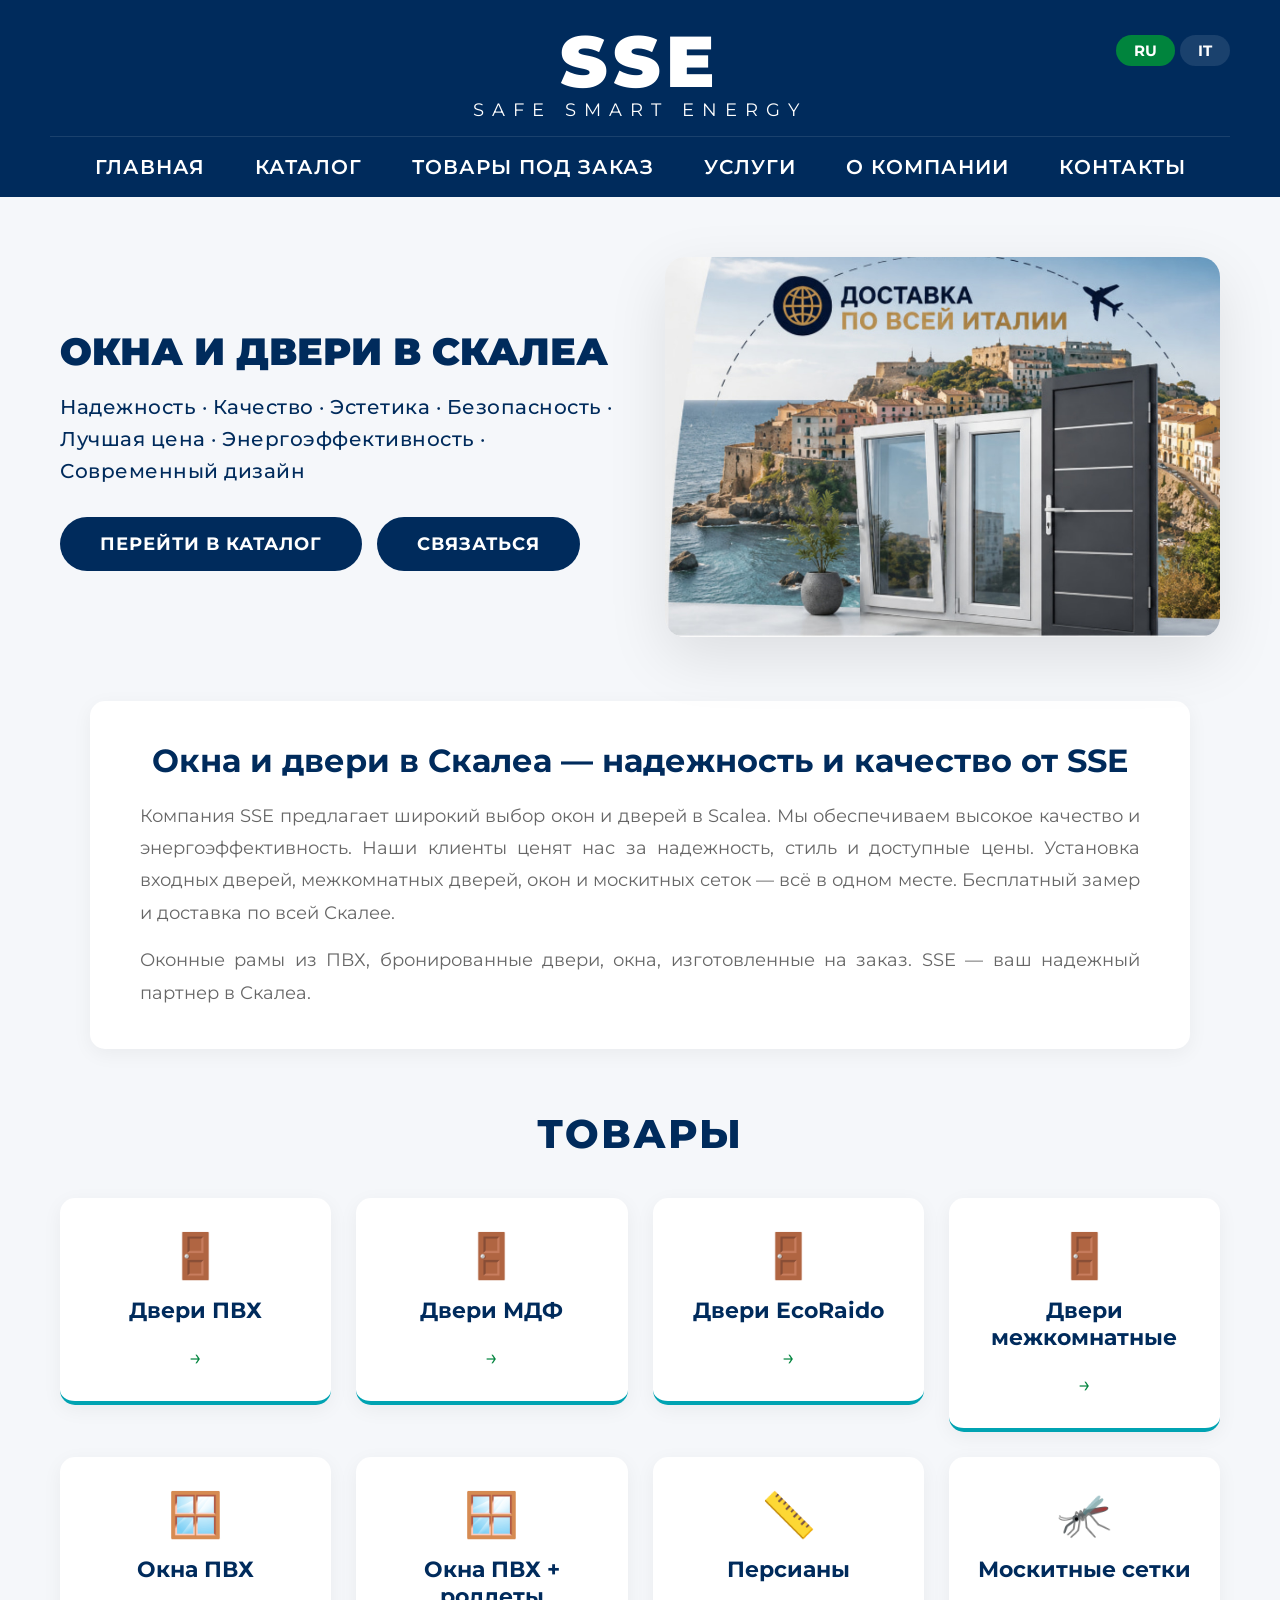
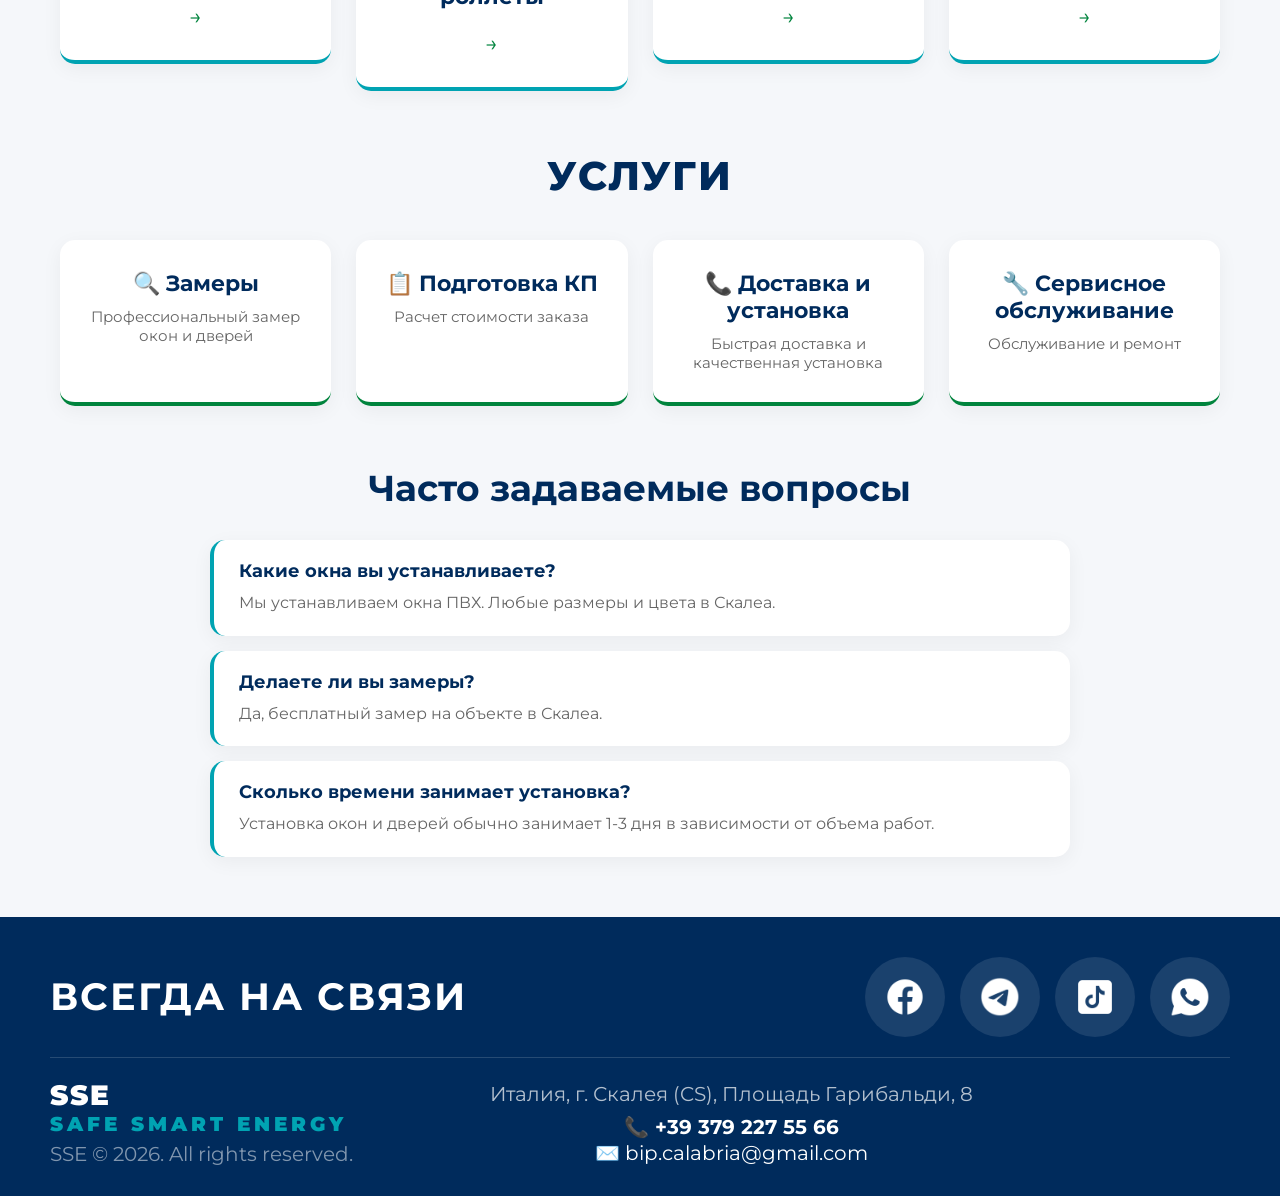
==== index.html @ 36ea2002 "Fix HTML formatting and ensure proper structure" ====
<!DOCTYPE html>
<html lang="ru">

<head>
    <meta charset="UTF-8">
    <meta name="viewport" content="width=device-width, initial-scale=1.0">
    <title>Окна и двери в Скалея | SSE Scalea</title>

    <!-- SEO -->
    <meta name="description" content="Качественные окна и двери в Scalea, Италия. Установка PVC, алюминиевых окон, входных дверей. Бесплатный замер и доставка.">
    <meta name="keywords" content="infissi Scalea, finestre PVC, porte blindate, serramenti Scalea, finestre Calabria, tapparelle Scalea">

    <!-- Favicon -->
    <link rel="icon" type="image/png" href="favicon.png">

    <!-- Google Analytics -->
    <script async src="https://www.googletagmanager.com/gtag/js?id=G-XXXXXXXXXX"></script>
    <script>
        window.dataLayer = window.dataLayer || [];
        function gtag(){dataLayer.push(arguments);}
        gtag('js', new Date());
        gtag('config', 'G-XXXXXXXXXX');
    </script>

    <link rel="stylesheet" href="style.css">
    <link href="https://fonts.googleapis.com/css2?family=Montserrat:wght@300;400;500;600;700;800;900&display=swap" rel="stylesheet">
</head>

<body>

<header>
    <div class="header-top">
        <div class="logo-box">
            <div class="logo-title">SSE</div>
            <div class="logo-sub">SAFE SMART ENERGY</div>
        </div>
        <div class="header-right">
            <div class="language-switcher">
                <button class="lang-btn active" data-lang="ru">RU</button>
                <button class="lang-btn" data-lang="it">IT</button>
            </div>
            <div class="menu_small_icon">
                <div class="stick"></div>
                <div class="stick"></div>
                <div class="stick"></div>
            </div>
        </div>
    </div>

    <nav class="main-nav">
        <a href="index.html" data-i18n="nav_home">Главная</a>
        <a href="catalog.html" data-i18n="nav_catalog">Каталог</a>
        <a href="order-catalog.html" data-i18n="nav_catalog_order">Товары под заказ</a>
        <a href="index.html#services" data-i18n="nav_services">Услуги</a>
        <a href="about.html" data-i18n="nav_about">О компании</a>
        <a href="contacts.html" data-i18n="nav_contacts">Контакты</a>
    </nav>

    <div class="menu-small">
        <a href="index.html" data-i18n="nav_home">Главная</a>
        <a href="catalog.html" data-i18n="nav_catalog">Каталог</a>
        <a href="order-catalog.html" data-i18n="nav_catalog_order">Товары под заказ</a>
        <a href="index.html#services" data-i18n="nav_services">Услуги</a>
        <a href="about.html" data-i18n="nav_about">О компании</a>
        <a href="contacts.html" data-i18n="nav_contacts">Контакты</a>
    </div>
</header>

<main>

    <!-- ===== ГЕРОЙ ===== -->
    <section class="hero">
        <div class="hero-content">
            <h1 data-i18n="hero_title">Окна и двери в Скалеа</h1>
            <div class="hero-features" data-i18n="hero_features">
                Надежность · Качество · Эстетика · Безопасность · Лучшая цена · Энергоэффективность · Современный дизайн
            </div>
            <div class="hero-buttons">
                <a href="catalog.html" class="main-btn" data-i18n="hero_btn1">Перейти в каталог</a>
                <a href="contacts.html" class="secondary-btn" data-i18n="hero_btn2">Связаться</a>
            </div>
        </div>
        <div class="hero-image">
            <img data-i18n-img="hero_image" src="111.png" alt="Окна и двери в Скалеа - SSE Scalea">
        </div>
    </section>

    <!-- ===== SEO ТЕКСТ (БЕЗ ВЫДЕЛЕНИЙ, С ПЕРЕВОДОМ) ===== -->
    <section class="seo-text-section">
        <h2 data-i18n="seo_title">Окна и двери в Скалеа — надежность и качество от SSE</h2>
        <p data-i18n="seo_text1">
            Компания SSE предлагает широкий выбор окон и дверей в Scalea. Мы обеспечиваем высокое качество и энергоэффективность. Наши клиенты ценят нас за надежность, стиль и доступные цены. Установка входных дверей, межкомнатных дверей, окон и москитных сеток — всё в одном месте. Бесплатный замер и доставка по всей Скалее.
        </p>
        <p data-i18n="seo_text2">
            Оконные рамы из ПВХ, бронированные двери, окна, изготовленные на заказ. SSE — ваш надежный партнер в Скалеа.
        </p>
    </section>

    <!-- ===== 8 ПРОДУКТОВ ===== -->
    <section class="products-section">
        <h2 data-i18n="products_title">Товары</h2>
        <div class="products-grid">

            <a href="catalog.html?subcategory=doors-pvc" class="product-card-link">
                <div class="product-card">
                    <div class="product-icon">🚪</div>
                    <h3 data-i18n="product1">Двери ПВХ</h3>
                    <p data-i18n="product1_desc"></p>
                    <span class="product-arrow">→</span>
                </div>
            </a>

            <a href="catalog.html?subcategory=doors-mdf" class="product-card-link">
                <div class="product-card">
                    <div class="product-icon">🚪</div>
                    <h3 data-i18n="product2">Двери МДФ</h3>
                    <p data-i18n="product2_desc"></p>
                    <span class="product-arrow">→</span>
                </div>
            </a>

            <a href="catalog.html?subcategory=doors-ecoraido" class="product-card-link">
                <div class="product-card">
                    <div class="product-icon">🚪</div>
                    <h3 data-i18n="product3">Двери EcoRaido</h3>
                    <p data-i18n="product3_desc"></p>
                    <span class="product-arrow">→</span>
                </div>
            </a>

            <a href="catalog.html?subcategory=doors-interior" class="product-card-link">
                <div class="product-card">
                    <div class="product-icon">🚪</div>
                    <h3 data-i18n="product4">Межкомнатные двери</h3>
                    <p data-i18n="product4_desc"></p>
                    <span class="product-arrow">→</span>
                </div>
            </a>

            <a href="catalog.html?subcategory=windows-pvc" class="product-card-link">
                <div class="product-card">
                    <div class="product-icon">🪟</div>
                    <h3 data-i18n="product5">Окна ПВХ</h3>
                    <p data-i18n="product5_desc"></p>
                    <span class="product-arrow">→</span>
                </div>
            </a>

            <a href="catalog.html?subcategory=windows-roller" class="product-card-link">
                <div class="product-card">
                    <div class="product-icon">🪟</div>
                    <h3 data-i18n="product6">Окна ПВХ + роллеты</h3>
                    <p data-i18n="product6_desc"></p>
                    <span class="product-arrow">→</span>
                </div>
            </a>

            <a href="catalog.html?category=persiane" class="product-card-link">
                <div class="product-card">
                    <div class="product-icon">📏</div>
                    <h3 data-i18n="product7">Персианы</h3>
                    <p data-i18n="product7_desc"></p>
                    <span class="product-arrow">→</span>
                </div>
            </a>

            <a href="catalog.html?category=nets" class="product-card-link">
                <div class="product-card">
                    <div class="product-icon">🦟</div>
                    <h3 data-i18n="product8">Москитные сетки</h3>
                    <p data-i18n="product8_desc"></p>
                    <span class="product-arrow">→</span>
                </div>
            </a>

        </div>
    </section>

    <!-- ===== УСЛУГИ ===== -->
    <section class="services-section" id="services">
        <h2 data-i18n="services_title">Услуги</h2>
        <div class="services-grid">

            <div class="service-card">
                <h3>🔍 <span data-i18n="service1">Замеры</span></h3>
                <p data-i18n="service1_desc">Профессиональный замер окон и дверей</p>
            </div>

            <div class="service-card">
                <h3>📋 <span data-i18n="service2">Подготовка КП</span></h3>
                <p data-i18n="service2_desc">Расчет стоимости заказа</p>
            </div>

            <div class="service-card">
                <h3>📞 <span data-i18n="service3">Доставка и установка</span></h3>
                <p data-i18n="service3_desc">Быстрая доставка и качественная установка</p>
            </div>

            <div class="service-card">
                <h3>🔧 <span data-i18n="service4">Сервисное обслуживание</span></h3>
                <p data-i18n="service4_desc">Обслуживание и ремонт</p>
            </div>

        </div>
    </section>

    <!-- ===== FAQ ===== -->
    <section class="faq-section" id="faq">
        <h2 data-i18n="faq_title">Часто задаваемые вопросы</h2>
        <div class="faq-item">
            <h3 data-i18n="faq_q1">Какие окна вы устанавливаете?</h3>
            <p data-i18n="faq_a1">Мы устанавливаем окна ПВХ. Любые размеры и цвета в Скалеа.</p>
        </div>
        <div class="faq-item">
            <h3 data-i18n="faq_q2">Делаете ли вы замеры?</h3>
            <p data-i18n="faq_a2">Да, бесплатный замер на объекте в Скалеа.</p>
        </div>
        <div class="faq-item">
            <h3 data-i18n="faq_q4">Сколько времени занимает установка?</h3>
            <p data-i18n="faq_a4">Установка окон и дверей обычно занимает 1-3 дня в зависимости от объема работ.</p>
        </div>
    </section>

</main>

<!-- ===== ФУТЕР ===== -->
<footer>
    <div class="footer-top">
        <div class="footer-header">
            <h2 data-i18n="footer_title">ВСЕГДА НА СВЯЗИ</h2>
            <div class="footer-social">
                <a href="https://www.facebook.com/profile.php?id=61571447750120" class="social-link" target="_blank" title="Facebook">
                    <img src="icons8-facebook-100.png" alt="Facebook">
                </a>
                <a href="https://t.me/SSE_Scalea" class="social-link" target="_blank" title="Telegram">
                    <img src="icons8-telegram-logo-101.png" alt="Telegram">
                </a>
                <a href="https://www.tiktok.com/@blindati.infissi" class="social-link" target="_blank" title="TikTok">
                    <img src="icons8-tiktok-100.png" alt="TikTok">
                </a>
                <a href="https://wa.me/qr/GWACPUALYYKND1" class="social-link" target="_blank" title="WhatsApp">
                    <img src="icons8-whatsapp-logo-100.png" alt="WhatsApp">
                </a>
            </div>
        </div>
        <div class="footer-line"></div>
        <div class="footer-content">
            <div class="footer-left">
                <div class="footer-logo-title">SSE</div>
                <div class="footer-logo-sub">SAFE SMART ENERGY</div>
                <div class="footer-copy">SSE © 2026. All rights reserved.</div>
            </div>
            <div class="footer-center">
                <div class="footer-address" data-i18n="footer_address">Италия, г. Скалея (CS), Площадь Гарибальди, 8</div>
                <div class="footer-contacts">
                    <a href="tel:+393792275566" class="footer-phone">📞 +39 379 227 55 66</a>
                    <a href="mailto:bip.calabria@gmail.com" class="footer-email">✉️ bip.calabria@gmail.com</a>
                </div>
            </div>
            <div class="footer-right"></div>
        </div>
    </div>
</footer>

<script src="burger.js"></script>
<script src="script.js"></script>

</body>
</html>
---- style.css ----
@import url('https://fonts.googleapis.com/css2?family=Montserrat:wght@300;400;500;600;700;800;900&display=swap');

* {
    margin: 0;
    padding: 0;
    box-sizing: border-box;
}

body {
    font-family: 'Montserrat', sans-serif;
    background: #f5f7fa;
    color: #1a1a1a;
}

:root {
    --primary: #00843D;
    --primary-dark: #006B30;
    --secondary: #002B5C;
    --accent: #00A3B2;
    --accent-dark: #00838F;
    --gray: #666;
    --gray-light: #e0e0e0;
    --shadow: 0 5px 20px rgba(0,0,0,0.05);
    --shadow-hover: 0 10px 30px rgba(0,0,0,0.1);
    --radius: 15px;
}

/* ===== HEADER ===== */
header {
    background: var(--secondary);
    padding: 25px 50px 10px;
    position: relative;
    z-index: 100;
}

.header-top {
    display: flex;
    justify-content: space-between;
    align-items: center;
    padding-bottom: 15px;
    border-bottom: 1px solid rgba(255,255,255,0.1);
}

.logo-box {
    display: flex;
    flex-direction: column;
    align-items: center;
    width: 100%;
}

.logo-title {
    font-size: 72px;
    font-weight: 900;
    color: white;
    letter-spacing: 6px;
    text-align: center;
    line-height: 1;
}

.logo-sub {
    font-size: 18px;
    font-weight: 400;
    color: white;
    letter-spacing: 8px;
    text-transform: uppercase;
    text-align: center;
    margin-top: 2px;
}

.header-right {
    display: flex;
    align-items: center;
    gap: 20px;
    position: absolute;
    right: 50px;
    top: 35px;
}

.language-switcher {
    display: flex;
    gap: 5px;
}

.lang-btn {
    background: rgba(255,255,255,0.1);
    color: white;
    border: none;
    padding: 6px 18px;
    border-radius: 20px;
    font-size: 15px;
    font-weight: 700;
    cursor: pointer;
    transition: 0.3s;
    font-family: 'Montserrat', sans-serif;
}

.lang-btn:hover {
    background: rgba(255,255,255,0.2);
}

.lang-btn.active {
    background: var(--primary);
    color: white;
}

/* ===== NAVIGATION ===== */
.main-nav {
    display: flex;
    justify-content: center;
    gap: 50px;
    padding: 18px 0 8px;
}

.main-nav a {
    color: white;
    text-decoration: none;
    font-size: 20px;
    font-weight: 600;
    letter-spacing: 1px;
    transition: 0.3s;
    text-transform: uppercase;
}

.main-nav a:hover {
    color: var(--accent);
}

/* ===== MOBILE MENU ===== */
.menu-small {
    position: fixed;
    top: 0;
    left: 0;
    width: 100%;
    height: 100vh;
    background: var(--secondary);
    transform: translateX(-100%);
    padding: 80px 30px 30px;
    z-index: 999;
    transition: 0.3s;
}

.menu-small a {
    display: block;
    color: white;
    text-decoration: none;
    padding: 15px 0;
    font-size: 22px;
    font-weight: 600;
    border-bottom: 1px solid rgba(255,255,255,0.1);
    text-transform: uppercase;
}

.menu_small_icon {
    display: none;
    flex-direction: column;
    gap: 5px;
    cursor: pointer;
}

.stick {
    width: 30px;
    height: 3px;
    background: white;
    border-radius: 3px;
}

/* ===== HERO ===== */
.hero {
    max-width: 1200px;
    margin: 60px auto;
    display: flex;
    align-items: center;
    gap: 50px;
    padding: 0 20px;
}

.hero-content {
    flex: 1;
}

.hero h1 {
    font-size: 38px;
    font-weight: 900;
    line-height: 1.3;
    color: var(--secondary);
    text-transform: uppercase;
}

.hero-buttons {
    display: flex;
    gap: 15px;
    flex-wrap: wrap;
    margin-top: 30px;
}

/* ===== BUTTONS ===== */
.main-btn {
    background: var(--secondary);
    color: white;
    padding: 16px 40px;
    border-radius: 30px;
    text-decoration: none;
    font-weight: 700;
    font-size: 18px;
    transition: 0.3s;
    display: inline-block;
    border: none;
    cursor: pointer;
    text-transform: uppercase;
    letter-spacing: 1px;
}

.main-btn:hover {
    background: #004080;
    transform: translateY(-3px);
    box-shadow: 0 10px 30px rgba(0, 43, 92, 0.3);
}

.secondary-btn {
    background: var(--secondary);
    color: white;
    padding: 16px 40px;
    border-radius: 30px;
    text-decoration: none;
    font-weight: 700;
    font-size: 18px;
    border: none;
    transition: 0.3s;
    display: inline-block;
    text-transform: uppercase;
    letter-spacing: 1px;
}

.secondary-btn:hover {
    background: #004080;
    transform: translateY(-3px);
    box-shadow: 0 10px 30px rgba(0, 43, 92, 0.3);
}

.hero-image {
    flex: 1;
}

.hero-image img {
    width: 100%;
    border-radius: 20px;
    box-shadow: 0 20px 60px rgba(0,0,0,0.1);
}

/* ===== PRODUCTS ===== */
.products-section {
    max-width: 1200px;
    margin: 60px auto;
    padding: 0 20px;
}

.products-section h2 {
    text-align: center;
    font-size: 40px;
    font-weight: 800;
    margin-bottom: 40px;
    color: var(--secondary);
    text-transform: uppercase;
    letter-spacing: 2px;
}

.products-grid {
    display: grid;
    grid-template-columns: repeat(4, 1fr);
    gap: 25px;
}

.product-card-link {
    text-decoration: none;
    color: inherit;
    display: block;
}

.product-card {
    background: white;
    padding: 30px 20px;
    border-radius: var(--radius);
    box-shadow: var(--shadow);
    text-align: center;
    transition: 0.3s;
    border-bottom: 4px solid var(--accent);
}

.product-card:hover {
    transform: translateY(-8px);
    box-shadow: var(--shadow-hover);
}

.product-icon {
    font-size: 44px;
    margin-bottom: 15px;
}

.product-card h3 {
    font-size: 22px;
    font-weight: 700;
    color: var(--secondary);
    margin-bottom: 8px;
}

.product-card p {
    font-size: 15px;
    color: var(--gray);
}

.product-arrow {
    display: inline-block;
    margin-top: 12px;
    font-size: 22px;
    color: var(--primary);
    transition: 0.3s;
}

.product-card:hover .product-arrow {
    transform: translateX(5px);
}

/* ===== SERVICES ===== */
.services-section {
    max-width: 1200px;
    margin: 60px auto;
    padding: 0 20px;
}

.services-section h2 {
    text-align: center;
    font-size: 40px;
    font-weight: 800;
    margin-bottom: 40px;
    color: var(--secondary);
    text-transform: uppercase;
    letter-spacing: 2px;
}

.services-grid {
    display: grid;
    grid-template-columns: repeat(4, 1fr);
    gap: 25px;
}

.service-card {
    background: white;
    padding: 30px 20px;
    border-radius: var(--radius);
    box-shadow: var(--shadow);
    text-align: center;
    border-bottom: 4px solid var(--primary);
    transition: 0.3s;
}

.service-card:hover {
    transform: translateY(-5px);
}

.service-card h3 {
    font-size: 22px;
    font-weight: 700;
    color: var(--secondary);
    margin-bottom: 10px;
}

.service-card p {
    font-size: 15px;
    color: var(--gray);
}

/* ===== CATALOG ===== */
.catalog-page {
    max-width: 1200px;
    margin: 40px auto;
    padding: 0 20px;
}

.catalog-page h1 {
    font-size: 40px;
    color: var(--secondary);
    text-align: center;
    margin-bottom: 30px;
    text-transform: uppercase;
    letter-spacing: 2px;
}

.catalog-categories {
    display: flex;
    justify-content: center;
    gap: 15px;
    flex-wrap: wrap;
    margin-bottom: 15px;
}

.cat-btn {
    padding: 12px 30px;
    border-radius: 25px;
    background: #f0f0f0;
    color: #333;
    border: none;
    cursor: pointer;
    font-size: 16px;
    font-weight: 600;
    transition: 0.3s;
    font-family: 'Montserrat', sans-serif;
}

.cat-btn:hover {
    background: #d4d4d4;
}

.cat-btn.active {
    background: var(--primary);
    color: white;
}

.catalog-subcategories {
    display: flex;
    justify-content: center;
    gap: 10px;
    flex-wrap: wrap;
    margin-bottom: 30px;
}

.subcategory-group {
    display: flex;
    gap: 10px;
    flex-wrap: wrap;
    justify-content: center;
}

.subcat-btn {
    padding: 8px 20px;
    border-radius: 20px;
    background: #e8f5e9;
    color: var(--primary-dark);
    border: 2px solid var(--primary);
    cursor: pointer;
    font-size: 14px;
    font-weight: 500;
    transition: 0.3s;
    font-family: 'Montserrat', sans-serif;
}

.subcat-btn:hover {
    background: var(--primary);
    color: white;
}

.subcat-btn.active {
    background: var(--primary);
    color: white;
}

.catalog-grid {
    display: grid;
    grid-template-columns: repeat(4, 1fr);
    gap: 25px;
}

.catalog-card {
    background: white;
    border-radius: var(--radius);
    overflow: hidden;
    box-shadow: var(--shadow);
    transition: 0.3s;
    border-bottom: 4px solid var(--accent);
    position: relative;
}

.catalog-card:hover {
    transform: translateY(-5px);
    box-shadow: var(--shadow-hover);
}

.catalog-card img {
    width: 100%;
    height: auto;
    aspect-ratio: 1/1;
    object-fit: contain;
    background: #f5f5f5;
    padding: 10px;
}

.catalog-card h3 {
    font-size: 18px;
    padding: 10px 20px 5px;
    color: var(--secondary);
    min-height: 50px;
}

.catalog-card .product-size {
    font-size: 14px;
    color: var(--gray);
    padding: 0 20px;
    margin-top: -5px;
}

.catalog-card .price {
    font-size: 22px;
    font-weight: 700;
    color: var(--primary);
    padding: 5px 20px;
}

.catalog-card .category-tag {
    display: inline-block;
    margin: 5px 20px 15px;
    padding: 4px 15px;
    border-radius: 20px;
    font-size: 12px;
    font-weight: 500;
    background: var(--accent);
    color: white;
}

.no-products {
    text-align: center;
    font-size: 20px;
    color: #666;
    padding: 40px;
    grid-column: 1 / -1;
}

/* ===== ABOUT ===== */
.about-page {
    max-width: 1200px;
    margin: 40px auto;
    padding: 0 20px;
}

.about-page h1 {
    font-size: 40px;
    color: var(--secondary);
    text-align: center;
    margin-bottom: 40px;
    text-transform: uppercase;
    letter-spacing: 2px;
}

.about-content {
    display: flex;
    align-items: center;
    gap: 50px;
    margin-bottom: 50px;
}

.about-text {
    flex: 1;
}

.about-text h2 {
    font-size: 28px;
    color: var(--secondary);
    margin-bottom: 20px;
}

.about-text p {
    font-size: 16px;
    color: var(--gray);
    line-height: 1.8;
    margin-bottom: 15px;
}

.about-image {
    flex: 1;
}

.about-image img {
    width: 100%;
    border-radius: var(--radius);
    box-shadow: var(--shadow);
}

.about-values {
    display: grid;
    grid-template-columns: repeat(4, 1fr);
    gap: 25px;
    margin-top: 30px;
}

.value-card {
    background: white;
    padding: 30px 20px;
    border-radius: var(--radius);
    box-shadow: var(--shadow);
    text-align: center;
    border-bottom: 4px solid var(--primary);
    transition: 0.3s;
}

.value-card:hover {
    transform: translateY(-5px);
}

.value-icon {
    font-size: 40px;
    display: block;
    margin-bottom: 15px;
}

.value-card h3 {
    font-size: 20px;
    color: var(--secondary);
    margin-bottom: 8px;
}

.value-card p {
    font-size: 14px;
    color: var(--gray);
}

/* ===== CONTACTS ===== */
.contacts-page {
    max-width: 900px;
    margin: 40px auto;
    padding: 0 20px;
}

.contacts-page h1 {
    font-size: 40px;
    color: var(--secondary);
    text-align: center;
    margin-bottom: 30px;
    text-transform: uppercase;
    letter-spacing: 2px;
}

.contacts-grid {
    display: grid;
    grid-template-columns: repeat(4, 1fr);
    gap: 20px;
    margin: 30px 0;
}

.contact-card {
    background: white;
    padding: 25px;
    border-radius: var(--radius);
    text-align: center;
    box-shadow: var(--shadow);
    border-top: 4px solid var(--accent);
}

.contact-card h3 {
    color: var(--secondary);
    margin-bottom: 10px;
    font-size: 18px;
}

.contact-card p {
    color: var(--gray);
    font-size: 14px;
    line-height: 1.6;
}

.contact-form {
    background: white;
    padding: 30px;
    border-radius: var(--radius);
    margin-top: 30px;
    box-shadow: var(--shadow);
}

.contact-form h2 {
    text-align: center;
    color: var(--secondary);
    margin-bottom: 20px;
    font-size: 28px;
}

.contact-form input,
.contact-form textarea {
    width: 100%;
    padding: 12px;
    margin: 10px 0;
    border: 2px solid var(--gray-light);
    border-radius: 10px;
    font-family: 'Montserrat', sans-serif;
    font-size: 14px;
}

.contact-form input:focus,
.contact-form textarea:focus {
    outline: none;
    border-color: var(--primary);
}

.contact-form .main-btn {
    width: 100%;
    margin-top: 10px;
}

/* ===== FOOTER ===== */
footer {
    background: var(--secondary);
    color: white;
    padding: 40px 50px 30px;
    margin-top: 60px;
}

.footer-top {
    max-width: 1200px;
    margin: 0 auto;
}

.footer-header {
    display: flex;
    justify-content: space-between;
    align-items: center;
}

.footer-header h2 {
    font-size: 38px;
    font-weight: 700;
    color: white;
    letter-spacing: 2px;
    text-transform: uppercase;
}

.footer-social {
    display: flex;
    gap: 15px;
}

.social-link {
    display: flex;
    align-items: center;
    justify-content: center;
    width: 80px;
    height: 80px;
    border-radius: 50%;
    background: rgba(255,255,255,0.1);
    transition: 0.3s;
}

.social-link:hover {
    background: var(--accent);
    transform: translateY(-3px);
}

.social-link img {
    width: 40px;
    height: 40px;
    filter: brightness(0) invert(1);
}

.footer-line {
    width: 100%;
    height: 1px;
    background: rgba(255,255,255,0.15);
    margin: 20px 0;
}

.footer-content {
    display: flex;
    justify-content: space-between;
    align-items: center;
}

.footer-left {
    text-align: left;
}

.footer-logo-title {
    font-size: 28px;
    font-weight: 900;
    color: white;
    letter-spacing: 2px;
}

.footer-logo-sub {
    font-size: 20px;
    font-weight: 900;
    color: var(--accent);
    letter-spacing: 4px;
    text-transform: uppercase;
}

.footer-copy {
    font-size: 20px;
    opacity: 0.5;
    margin-top: 6px;
}

.footer-center {
    text-align: center;
}

.footer-address {
    font-size: 20px;
    opacity: 0.7;
    line-height: 1.6;
    margin-bottom: 5px;
}

.footer-contacts {
    display: flex;
    flex-direction: column;
    align-items: center;
}

.footer-phone {
    color: white;
    text-decoration: none;
    font-size: 20px;
    font-weight: 700;
    transition: 0.3s;
}

.footer-phone:hover {
    color: var(--accent);
}

.footer-email {
    color: white;
    text-decoration: none;
    font-size: 20px;
    transition: 0.3s;
    margin-top: 2px;
}

.footer-email:hover {
    color: var(--accent);
}

.footer-right {
    text-align: right;
    width: 120px;
}

/* ===== CATALOG BADGE ===== */
.order-badge {
    position: absolute;
    top: 10px;
    right: 10px;
    background: #FF5722;
    color: white;
    padding: 4px 14px;
    border-radius: 20px;
    font-size: 12px;
    font-weight: 600;
    z-index: 10;
}

.subcategory-badge {
    grid-column: 1 / -1;
    background: #FFF3E0;
    color: #E65100;
    padding: 12px 20px;
    border-radius: var(--radius);
    font-size: 18px;
    font-weight: 700;
    text-align: center;
    border: 2px solid #FF9800;
    margin-bottom: 10px;
    display: flex;
    justify-content: center;
    align-items: center;
    gap: 20px;
    flex-wrap: wrap;
}

.badge-social {
    display: flex;
    gap: 10px;
    align-items: center;
}

.badge-social-link {
    display: flex;
    align-items: center;
    justify-content: center;
    width: 32px;
    height: 32px;
    border-radius: 50%;
    background: rgba(0,0,0,0.05);
    transition: 0.3s;
}

.badge-social-link:hover {
    background: rgba(0,0,0,0.15);
    transform: translateY(-2px);
}

.badge-social-link img {
    width: 20px;
    height: 20px;
}

/* ===== SIZE BUTTON ===== */
.size-btn {
    display: block;
    width: 100%;
    padding: 8px 16px;
    background: var(--accent);
    color: white;
    border: none;
    border-radius: 20px;
    cursor: pointer;
    font-size: 14px;
    font-weight: 600;
    transition: 0.3s;
    font-family: 'Montserrat', sans-serif;
}

.size-btn:hover {
    background: var(--accent-dark);
    transform: translateY(-2px);
}

/* ===== MODAL ===== */
.modal-overlay {
    display: none;
    position: fixed;
    top: 0;
    left: 0;
    width: 100%;
    height: 100%;
    background: rgba(0,0,0,0.5);
    z-index: 1000;
    justify-content: center;
    align-items: center;
}

.modal-overlay.active {
    display: flex;
}

.modal-panel {
    background: white;
    border-radius: var(--radius);
    max-width: 500px;
    width: 90%;
    max-height: 80vh;
    overflow: hidden;
    box-shadow: 0 20px 60px rgba(0,0,0,0.3);
    animation: modalSlide 0.3s ease;
}

@keyframes modalSlide {
    from {
        transform: translateY(-30px);
        opacity: 0;
    }
    to {
        transform: translateY(0);
        opacity: 1;
    }
}

.modal-header {
    display: flex;
    justify-content: space-between;
    align-items: center;
    padding: 20px 25px;
    background: var(--secondary);
    color: white;
}

.modal-header h2 {
    font-size: 20px;
    font-weight: 700;
    margin: 0;
}

.modal-close {
    background: transparent;
    border: none;
    color: white;
    font-size: 28px;
    cursor: pointer;
    padding: 0 5px;
    transition: 0.3s;
}

.modal-close:hover {
    color: var(--accent);
    transform: rotate(90deg);
}

.modal-body {
    padding: 20px 25px;
    max-height: 60vh;
    overflow-y: auto;
}

.size-table {
    width: 100%;
    border-collapse: collapse;
}

.size-table thead {
    background: var(--secondary);
    color: white;
}

.size-table th {
    padding: 12px 16px;
    text-align: left;
    font-weight: 600;
}

.size-table td {
    padding: 10px 16px;
    border-bottom: 1px solid #f0f0f0;
}

.size-table tbody tr:hover {
    background: #f5f7fa;
}

.size-table tbody tr:last-child td {
    border-bottom: none;
}

/* ===== PDF ===== */
.order-catalog-page {
    max-width: 1100px;
    margin: 40px auto;
    padding: 0 20px;
}

.order-catalog-page h1 {
    font-size: 36px;
    color: var(--secondary);
    text-align: center;
    margin-bottom: 5px;
}

.order-subtitle {
    text-align: center;
    color: var(--gray);
    font-size: 16px;
    margin-bottom: 25px;
}

.pdf-download {
    display: flex;
    justify-content: center;
    gap: 15px;
    flex-wrap: wrap;
    margin-bottom: 25px;
}

.pdf-btn {
    display: inline-flex;
    align-items: center;
    gap: 10px;
    background: var(--secondary);
    color: white;
    padding: 14px 35px;
    border-radius: 30px;
    text-decoration: none;
    font-weight: 600;
    font-size: 16px;
    transition: 0.3s;
    font-family: 'Montserrat', sans-serif;
}

.pdf-btn:hover {
    background: var(--primary);
    transform: translateY(-3px);
    box-shadow: 0 10px 30px rgba(0, 43, 92, 0.3);
}

.pdf-viewer {
    background: #f5f5f5;
    border-radius: var(--radius);
    overflow: hidden;
    box-shadow: var(--shadow);
}

.pdf-viewer embed {
    display: block;
    border: none;
}

/* ===== FAQ ===== */
.faq-section {
    max-width: 900px;
    margin: 60px auto;
    padding: 0 20px;
}

.faq-section h2 {
    text-align: center;
    font-size: 36px;
    margin-bottom: 30px;
    color: var(--secondary);
}

.faq-item {
    background: white;
    padding: 20px 25px;
    border-radius: var(--radius);
    box-shadow: var(--shadow);
    margin-bottom: 15px;
    border-left: 4px solid var(--accent);
}

.faq-item h3 {
    font-size: 18px;
    color: var(--secondary);
    margin-bottom: 8px;
}

.faq-item p {
    font-size: 16px;
    color: var(--gray);
    line-height: 1.6;
}

/* ======================================== */
/* ===== АДАПТИВ ===== */
/* ======================================== */

@media (max-width: 1024px) {
    .products-grid,
    .services-grid,
    .catalog-grid {
        grid-template-columns: repeat(2, 1fr);
    }
    .about-values,
    .contacts-grid {
        grid-template-columns: repeat(2, 1fr);
    }
}

@media (max-width: 768px) {
    header {
        padding: 15px 20px 10px;
    }
    
    .header-top {
        flex-direction: column;
        gap: 10px;
        border-bottom: none;
        padding-bottom: 5px;
    }
    
    .logo-title {
        font-size: 42px;
    }
    
    .logo-sub {
        font-size: 13px;
        letter-spacing: 4px;
    }
    
    .header-right {
        position: static;
        width: 100%;
        justify-content: flex-end;
    }
    
    .main-nav {
        display: none;
    }
    
    .menu_small_icon {
        display: flex;
        position: fixed;
        top: 20px;
        right: 20px;
        z-index: 1000;
    }
    
    .hero {
        flex-direction: column;
        text-align: center;
        margin: 30px auto;
    }
    
    .hero h1 {
        font-size: 28px;
    }
    
    .hero-buttons {
        justify-content: center;
        flex-direction: column;
        align-items: center;
    }
    
    .hero-buttons .main-btn,
    .hero-buttons .secondary-btn {
        width: 100%;
        max-width: 300px;
        text-align: center;
    }
    
    .products-grid {
        grid-template-columns: 1fr 1fr;
        gap: 15px;
    }
    
    .product-card {
        padding: 20px 15px;
    }
    
    .product-icon {
        font-size: 32px;
    }
    
    .product-card h3 {
        font-size: 18px;
    }
    
    .services-grid {
        grid-template-columns: 1fr 1fr;
    }
    
    .catalog-grid {
        grid-template-columns: 1fr;
    }
    
    .catalog-categories {
        gap: 10px;
    }
    
    .cat-btn {
        padding: 8px 18px;
        font-size: 14px;
    }
    
    .subcat-btn {
        padding: 6px 14px;
        font-size: 12px;
    }
    
    .about-content {
        flex-direction: column;
        text-align: center;
    }
    
    .about-values {
        grid-template-columns: 1fr 1fr;
    }
    
    .contacts-grid {
        grid-template-columns: 1fr;
    }
    
    .about-page h1,
    .contacts-page h1,
    .catalog-page h1 {
        font-size: 30px;
    }
    
    .faq-section h2 {
        font-size: 28px;
    }
    
    .faq-item {
        padding: 15px 18px;
    }
    
    .faq-item h3 {
        font-size: 16px;
    }
    
    .faq-item p {
        font-size: 14px;
    }
    
    footer {
        padding: 30px 20px 20px;
    }
    
    .footer-header {
        flex-direction: column;
        align-items: center;
        gap: 15px;
    }
    
    .footer-header h2 {
        font-size: 26px;
        text-align: center;
    }
    
    .footer-social {
        gap: 10px;
    }
    
    .social-link {
        width: 60px;
        height: 60px;
    }
    
    .social-link img {
        width: 30px;
        height: 30px;
    }
    
    .footer-content {
        flex-direction: column;
        align-items: center;
        text-align: center;
        gap: 20px;
    }
    
    .footer-left {
        text-align: center;
    }
    
    .footer-center {
        text-align: center;
    }
    
    .footer-right {
        display: none;
    }
    
    .footer-logo-title {
        font-size: 24px;
    }
    
    .footer-logo-sub {
        font-size: 16px;
    }
    
    .footer-copy {
        font-size: 16px;
    }
    
    .footer-address {
        font-size: 16px;
    }
    
    .footer-phone {
        font-size: 18px;
    }
    
    .footer-email {
        font-size: 16px;
    }
    
    .modal-panel {
        max-width: 100%;
        width: 95%;
        margin: 20px;
    }
    
    .modal-header h2 {
        font-size: 17px;
    }
    
    .size-table th,
    .size-table td {
        padding: 8px 12px;
        font-size: 14px;
    }
    
    .size-btn {
        font-size: 13px;
        padding: 6px 12px;
    }
    
    .subcategory-badge {
        font-size: 15px;
        padding: 10px 16px;
        gap: 12px;
    }
    
    .pdf-btn {
        padding: 12px 25px;
        font-size: 14px;
    }
    
    .pdf-viewer embed {
        height: 500px !important;
    }
}

@media (max-width: 480px) {
    .hero h1 {
        font-size: 22px;
    }
    
    .main-btn,
    .secondary-btn {
        padding: 14px 25px;
        font-size: 15px;
    }
    
    .products-grid,
    .services-grid,
    .about-values {
        grid-template-columns: 1fr;
    }
    
    .contact-form {
        padding: 20px;
    }
    
    .logo-title {
        font-size: 32px;
    }
    
    .logo-sub {
        font-size: 10px;
        letter-spacing: 2px;
    }
    
    .footer-header h2 {
        font-size: 20px;
    }
    
    .footer-logo-title {
        font-size: 20px;
    }
    
    .footer-logo-sub {
        font-size: 14px;
    }
    
    .footer-copy {
        font-size: 14px;
    }
    
    .footer-address {
        font-size: 13px;
    }
    
    .footer-phone {
        font-size: 16px;
    }
    
    .footer-email {
        font-size: 14px;
    }
    
    .social-link {
        width: 50px;
        height: 50px;
    }
    
    .social-link img {
        width: 24px;
        height: 24px;
    }
    
    .cat-btn {
        font-size: 12px;
        padding: 6px 12px;
    }
    
    .subcat-btn {
        font-size: 11px;
        padding: 5px 10px;
    }
    
    .size-btn {
        font-size: 13px;
        padding: 8px 12px;
    }
    
    .catalog-card img {
        max-height: 160px;
    }
    
    .pdf-btn {
        padding: 10px 20px;
        font-size: 13px;
    }
    
    .pdf-viewer embed {
        height: 350px !important;
    }
    
    .modal-header {
        padding: 15px 18px;
    }
    
    .modal-header h2 {
        font-size: 15px;
    }
    
    .modal-body {
        padding: 15px 18px;
    }
    
    .size-table th,
    .size-table td {
        padding: 6px 10px;
        font-size: 13px;
    }
}

/* ===== HERO FEATURES (ПОД H1) ===== */
.hero-features {
    font-size: 20px;
    font-weight: 500;
    color: var(--secondary);
    margin: 15px 0 25px;
    line-height: 1.6;
    letter-spacing: 0.5px;
}

@media (max-width: 768px) {
    .hero-features {
        font-size: 16px;
        margin: 10px 0 20px;
    }
}

@media (max-width: 480px) {
    .hero-features {
        font-size: 14px;
    }
}


/* ======================================== */
/* ===== SEO ТЕКСТ ===== */
/* ======================================== */
.seo-text-section {
    max-width: 1100px;
    margin: 40px auto;
    padding: 40px 50px;
    background: white;
    border-radius: var(--radius);
    box-shadow: var(--shadow);
}

.seo-text-section h2 {
    font-size: 32px;
    color: var(--secondary);
    margin-bottom: 20px;
    text-align: center;
}

.seo-text-section p {
    font-size: 18px;
    color: var(--gray);
    line-height: 1.8;
    margin-bottom: 15px;
    text-align: justify;
}

.seo-text-section p:last-child {
    margin-bottom: 0;
}

@media (max-width: 768px) {
    .seo-text-section {
        padding: 25px 20px;
        margin: 30px 15px;
    }
    .seo-text-section h2 {
        font-size: 24px;
    }
    .seo-text-section p {
        font-size: 16px;
    }
}

@media (max-width: 480px) {
    .seo-text-section {
        padding: 18px 15px;
    }
    .seo-text-section h2 {
        font-size: 20px;
    }
    .seo-text-section p {
        font-size: 14px;
    }
}

@media (max-width: 768px) {
    .seo-text-section {
        padding: 20px;
        margin: 30px 15px;
    }
    .seo-text-section h2 {
        font-size: 22px;
    }
    .seo-text-section p {
        font-size: 14px;
    }
}

@media (max-width: 480px) {
    .seo-text-section {
        padding: 15px;
    }
    .seo-text-section h2 {
        font-size: 18px;
    }
}

/* FIX MOBILE CATALOG */
@media (max-width: 768px) {
    .catalog-grid {
        grid-template-columns: repeat(2, minmax(0, 1fr)) !important;
        gap: 12px;
    }

    .catalog-card h3 {
        font-size: 16px;
        padding: 10px 10px 5px;
        min-height: auto;
        overflow-wrap: anywhere;
    }

    .catalog-card .product-size {
        font-size: 12px;
        padding: 0 10px;
    }

    .catalog-card .price {
        font-size: 19px;
        padding: 5px 10px;
    }

    .catalog-card .category-tag {
        margin: 5px 10px 12px;
        padding: 4px 10px;
        font-size: 11px;
    }
}

@media (max-width: 380px) {
    .catalog-grid {
        grid-template-columns: 1fr !important;
    }
}
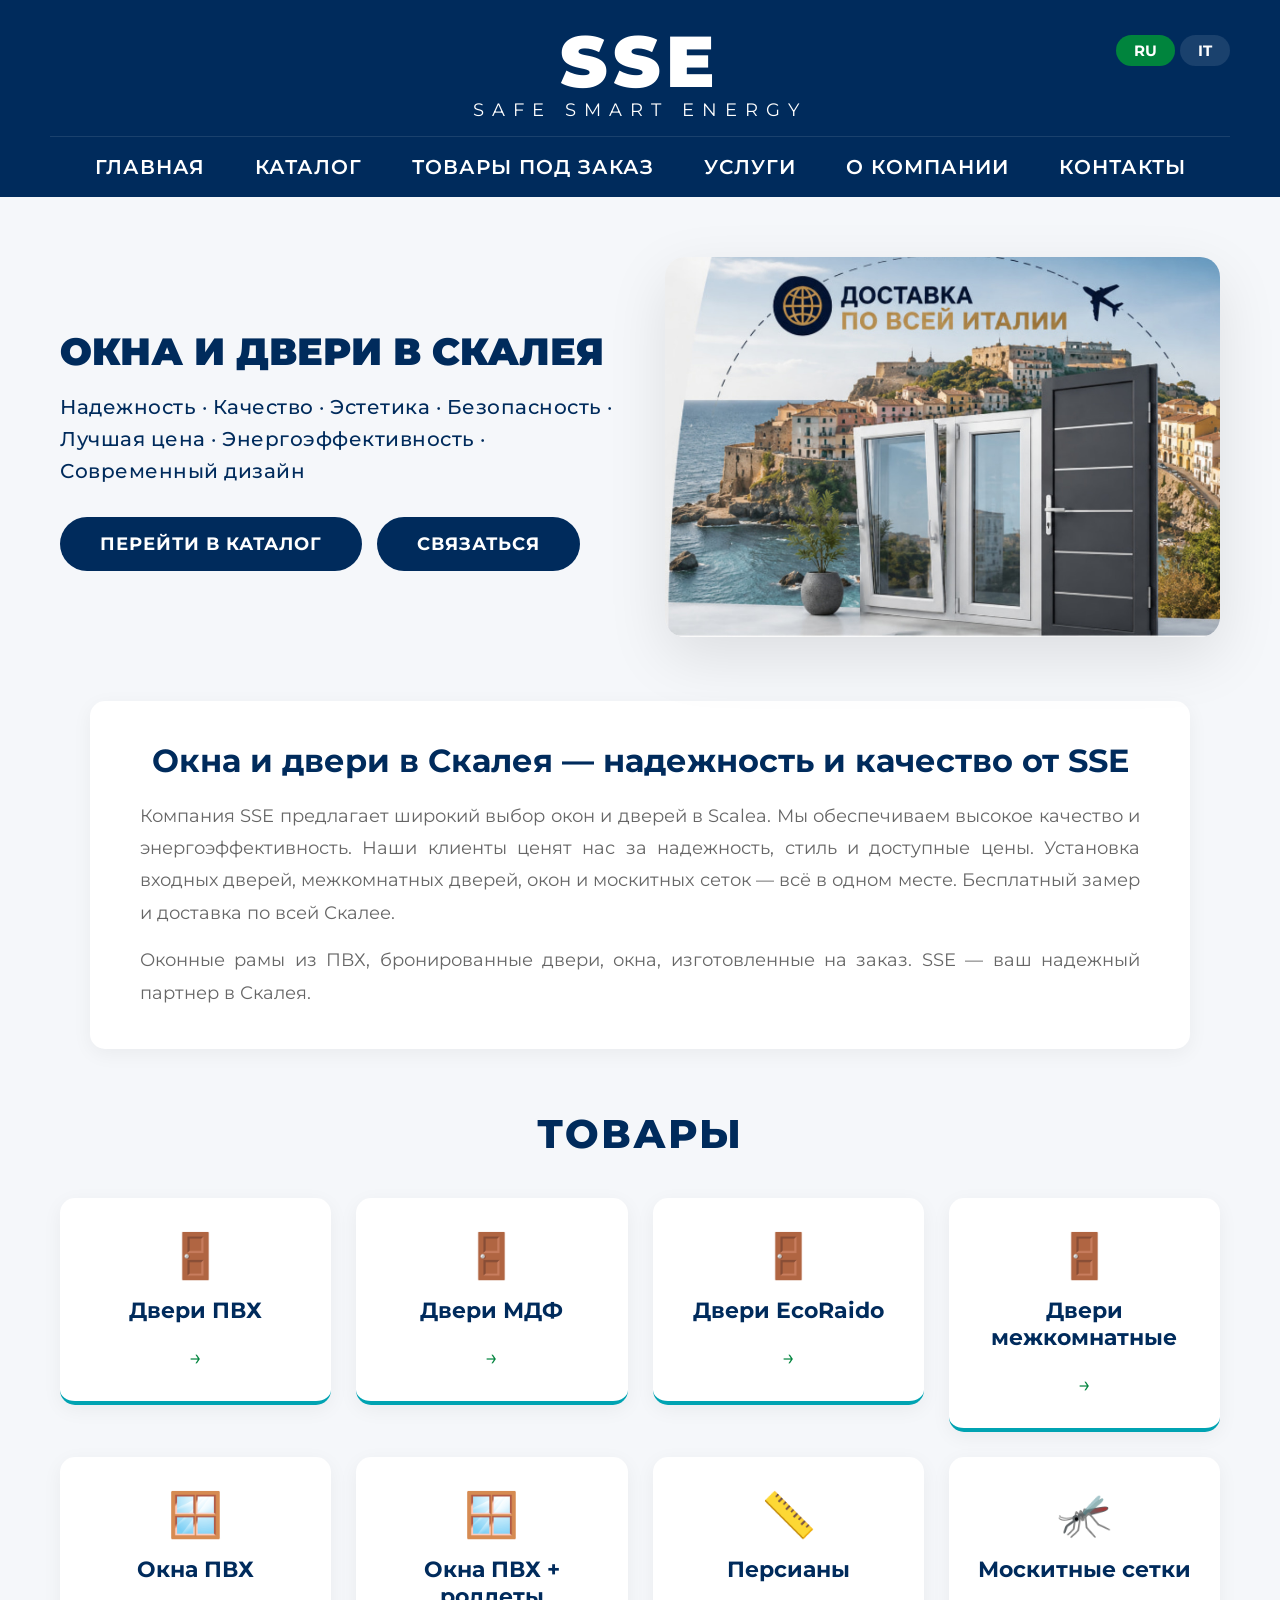
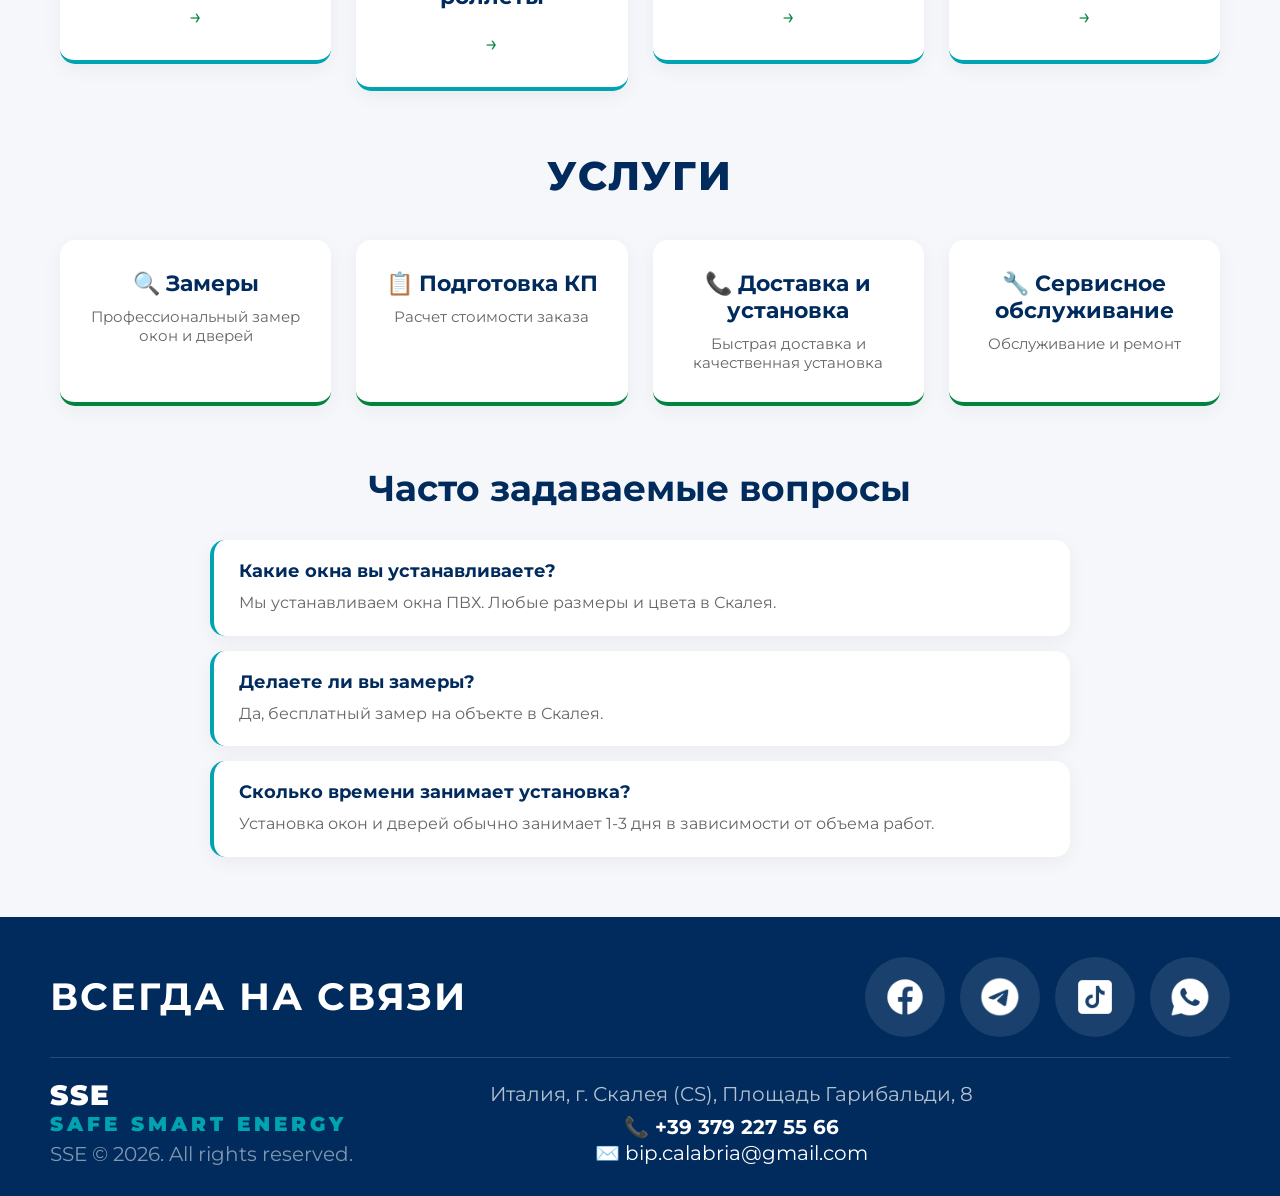
==== commit a9fe57f6: "Fix HTML formatting and structure" ====
--- a/index.html
+++ b/index.html
@@ -71,7 +71,7 @@
     <!-- ===== ГЕРОЙ ===== -->
     <section class="hero">
         <div class="hero-content">
-            <h1 data-i18n="hero_title">Окна и двери в Скалеа</h1>
+            <h1 data-i18n="hero_title">Окна и двери в Скалея</h1>
             <div class="hero-features" data-i18n="hero_features">
                 Надежность · Качество · Эстетика · Безопасность · Лучшая цена · Энергоэффективность · Современный дизайн
             </div>
@@ -81,18 +81,18 @@
             </div>
         </div>
         <div class="hero-image">
-            <img data-i18n-img="hero_image" src="111.png" alt="Окна и двери в Скалеа - SSE Scalea">
+            <img data-i18n-img="hero_image" src="111.png" alt="Окна и двери в Скалея - SSE Scalea">
         </div>
     </section>
 
     <!-- ===== SEO ТЕКСТ (БЕЗ ВЫДЕЛЕНИЙ, С ПЕРЕВОДОМ) ===== -->
     <section class="seo-text-section">
-        <h2 data-i18n="seo_title">Окна и двери в Скалеа — надежность и качество от SSE</h2>
+        <h2 data-i18n="seo_title">Окна и двери в Скалея — надежность и качество от SSE</h2>
         <p data-i18n="seo_text1">
             Компания SSE предлагает широкий выбор окон и дверей в Scalea. Мы обеспечиваем высокое качество и энергоэффективность. Наши клиенты ценят нас за надежность, стиль и доступные цены. Установка входных дверей, межкомнатных дверей, окон и москитных сеток — всё в одном месте. Бесплатный замер и доставка по всей Скалее.
         </p>
         <p data-i18n="seo_text2">
-            Оконные рамы из ПВХ, бронированные двери, окна, изготовленные на заказ. SSE — ваш надежный партнер в Скалеа.
+            Оконные рамы из ПВХ, бронированные двери, окна, изготовленные на заказ. SSE — ваш надежный партнер в Скалея.
         </p>
     </section>
 
@@ -209,11 +209,11 @@
         <h2 data-i18n="faq_title">Часто задаваемые вопросы</h2>
         <div class="faq-item">
             <h3 data-i18n="faq_q1">Какие окна вы устанавливаете?</h3>
-            <p data-i18n="faq_a1">Мы устанавливаем окна ПВХ. Любые размеры и цвета в Скалеа.</p>
+            <p data-i18n="faq_a1">Мы устанавливаем окна ПВХ. Любые размеры и цвета в Скалея.</p>
         </div>
         <div class="faq-item">
             <h3 data-i18n="faq_q2">Делаете ли вы замеры?</h3>
-            <p data-i18n="faq_a2">Да, бесплатный замер на объекте в Скалеа.</p>
+            <p data-i18n="faq_a2">Да, бесплатный замер на объекте в Скалея.</p>
         </div>
         <div class="faq-item">
             <h3 data-i18n="faq_q4">Сколько времени занимает установка?</h3>
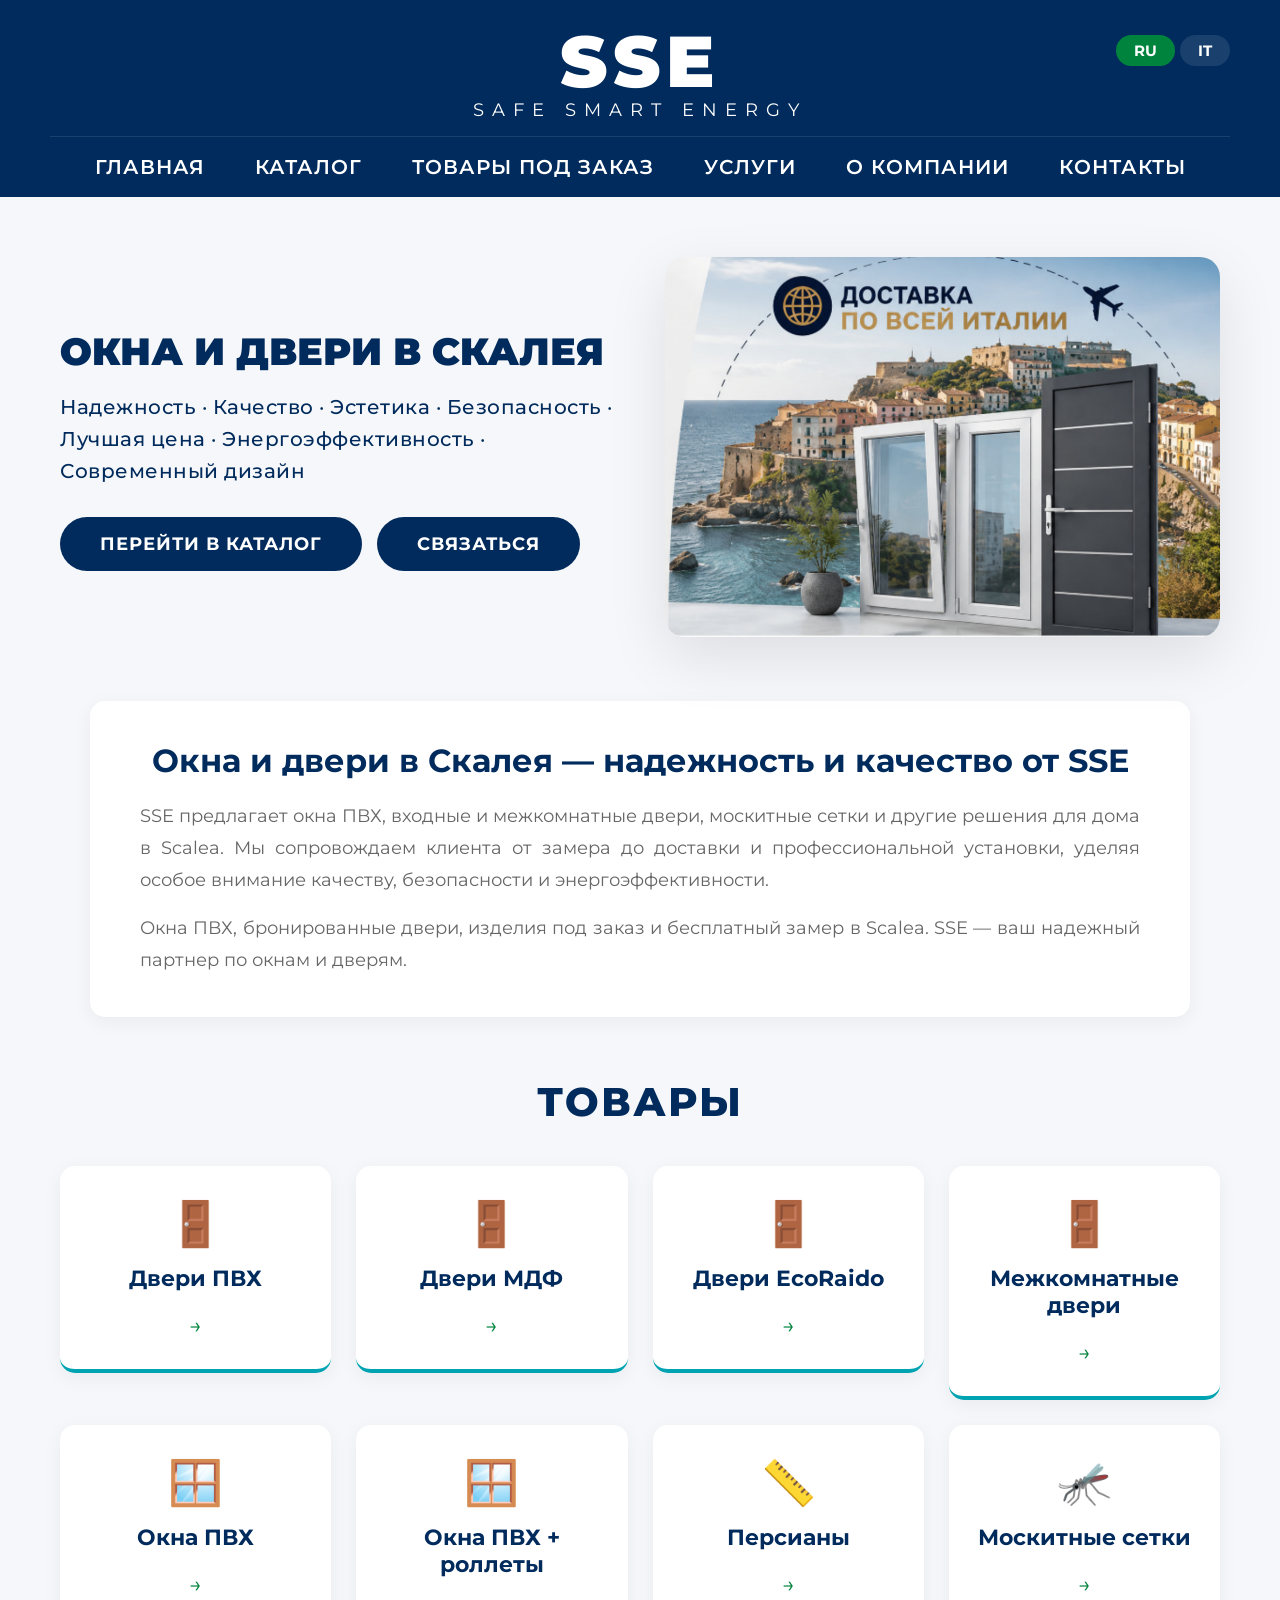
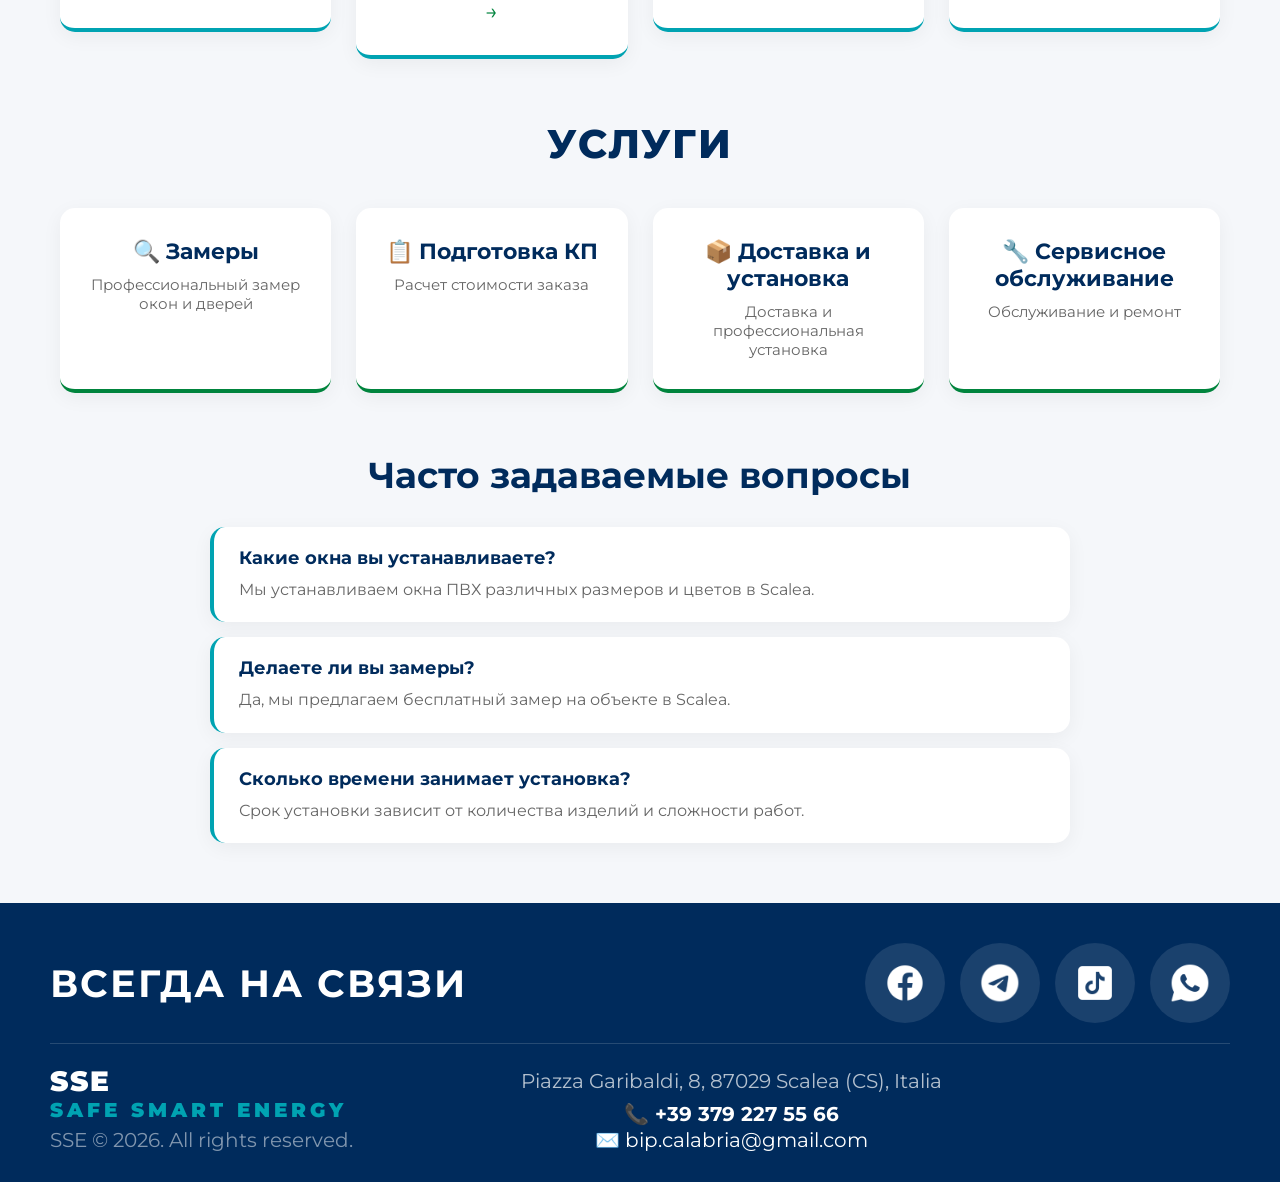
==== commit e931b030: "Enhance SEO and update HTML structure Updated SEO metadata and improved page structure." ====
--- a/index.html
+++ b/index.html
@@ -4,46 +4,113 @@
 <head>
     <meta charset="UTF-8">
     <meta name="viewport" content="width=device-width, initial-scale=1.0">
+
     <title>Окна и двери в Скалея | SSE Scalea</title>
 
-    <!-- SEO -->
-    <meta name="description" content="Качественные окна и двери в Scalea, Италия. Установка PVC, алюминиевых окон, входных дверей. Бесплатный замер и доставка.">
-    <meta name="keywords" content="infissi Scalea, finestre PVC, porte blindate, serramenti Scalea, finestre Calabria, tapparelle Scalea">
-
-    <!-- Favicon -->
+    <meta
+        id="meta-description"
+        name="description"
+        content="Окна ПВХ, входные и межкомнатные двери, москитные сетки в Scalea (CS). Бесплатный замер, доставка и профессиональная установка."
+    >
+
+    <meta name="robots" content="index, follow">
+
+    <link rel="canonical" href="https://ssescalea.it/">
+
     <link rel="icon" type="image/png" href="favicon.png">
 
-    <!-- Google Analytics -->
-    <script async src="https://www.googletagmanager.com/gtag/js?id=G-XXXXXXXXXX"></script>
-    <script>
-        window.dataLayer = window.dataLayer || [];
-        function gtag(){dataLayer.push(arguments);}
-        gtag('js', new Date());
-        gtag('config', 'G-XXXXXXXXXX');
+    <!-- Open Graph -->
+    <meta property="og:type" content="website">
+    <meta property="og:url" content="https://ssescalea.it/">
+    <meta property="og:title" content="Окна и двери в Скалея | SSE Scalea">
+    <meta
+        property="og:description"
+        content="Окна ПВХ, двери, москитные сетки, доставка и установка в Scalea (CS)."
+    >
+    <meta property="og:image" content="https://ssescalea.it/111.png">
+    <meta property="og:site_name" content="SSE Scalea">
+
+    <!-- Local Business Schema -->
+    <script type="application/ld+json">
+    {
+        "@context": "https://schema.org",
+        "@type": "LocalBusiness",
+        "name": "SSE Scalea",
+        "url": "https://ssescalea.it/",
+        "image": "https://ssescalea.it/111.png",
+        "telephone": "+393792275566",
+        "email": "bip.calabria@gmail.com",
+        "address": {
+            "@type": "PostalAddress",
+            "streetAddress": "Piazza Garibaldi, 8",
+            "postalCode": "87029",
+            "addressLocality": "Scalea",
+            "addressRegion": "CS",
+            "addressCountry": "IT"
+        },
+        "areaServed": {
+            "@type": "City",
+            "name": "Scalea"
+        },
+        "openingHoursSpecification": [
+            {
+                "@type": "OpeningHoursSpecification",
+                "dayOfWeek": [
+                    "Monday",
+                    "Tuesday",
+                    "Wednesday",
+                    "Thursday",
+                    "Friday"
+                ],
+                "opens": "09:00",
+                "closes": "19:00"
+            },
+            {
+                "@type": "OpeningHoursSpecification",
+                "dayOfWeek": "Saturday",
+                "opens": "09:00",
+                "closes": "13:00"
+            }
+        ],
+        "sameAs": [
+            "https://www.facebook.com/profile.php?id=61571447750120",
+            "https://t.me/SSE_Scalea",
+            "https://www.tiktok.com/@blindati.infissi"
+        ]
+    }
     </script>
 
     <link rel="stylesheet" href="style.css">
-    <link href="https://fonts.googleapis.com/css2?family=Montserrat:wght@300;400;500;600;700;800;900&display=swap" rel="stylesheet">
+
+    <link
+        href="https://fonts.googleapis.com/css2?family=Montserrat:wght@300;400;500;600;700;800;900&display=swap"
+        rel="stylesheet"
+    >
 </head>
 
 <body>
 
 <header>
     <div class="header-top">
+
         <div class="logo-box">
             <div class="logo-title">SSE</div>
             <div class="logo-sub">SAFE SMART ENERGY</div>
         </div>
+
         <div class="header-right">
+
             <div class="language-switcher">
                 <button class="lang-btn active" data-lang="ru">RU</button>
                 <button class="lang-btn" data-lang="it">IT</button>
             </div>
+
             <div class="menu_small_icon">
                 <div class="stick"></div>
                 <div class="stick"></div>
                 <div class="stick"></div>
             </div>
+
         </div>
     </div>
 
@@ -68,37 +135,84 @@
 
 <main>
 
-    <!-- ===== ГЕРОЙ ===== -->
     <section class="hero">
+
         <div class="hero-content">
-            <h1 data-i18n="hero_title">Окна и двери в Скалея</h1>
+
+            <h1 data-i18n="hero_title">
+                Окна и двери в Скалея
+            </h1>
+
             <div class="hero-features" data-i18n="hero_features">
-                Надежность · Качество · Эстетика · Безопасность · Лучшая цена · Энергоэффективность · Современный дизайн
-            </div>
+                Надежность · Качество · Эстетика · Безопасность · Лучшая цена ·
+                Энергоэффективность · Современный дизайн
+            </div>
+
             <div class="hero-buttons">
-                <a href="catalog.html" class="main-btn" data-i18n="hero_btn1">Перейти в каталог</a>
-                <a href="contacts.html" class="secondary-btn" data-i18n="hero_btn2">Связаться</a>
-            </div>
-        </div>
+
+                <a
+                    href="catalog.html"
+                    class="main-btn"
+                    data-i18n="hero_btn1"
+                >
+                    Перейти в каталог
+                </a>
+
+                <a
+                    href="contacts.html"
+                    class="secondary-btn"
+                    data-i18n="hero_btn2"
+                >
+                    Связаться
+                </a>
+
+            </div>
+        </div>
+
         <div class="hero-image">
-            <img data-i18n-img="hero_image" src="111.png" alt="Окна и двери в Скалея - SSE Scalea">
-        </div>
+
+            <img
+                data-i18n-img="hero_image"
+                data-i18n-alt="hero_image_alt"
+                src="111.png"
+                alt="Окна и двери в Скалея - SSE Scalea"
+            >
+
+        </div>
+
     </section>
 
-    <!-- ===== SEO ТЕКСТ (БЕЗ ВЫДЕЛЕНИЙ, С ПЕРЕВОДОМ) ===== -->
+
+    <!-- SEO TEXT -->
+
     <section class="seo-text-section">
-        <h2 data-i18n="seo_title">Окна и двери в Скалея — надежность и качество от SSE</h2>
+
+        <h2 data-i18n="seo_title">
+            Окна и двери в Скалея — надежность и качество от SSE
+        </h2>
+
         <p data-i18n="seo_text1">
-            Компания SSE предлагает широкий выбор окон и дверей в Scalea. Мы обеспечиваем высокое качество и энергоэффективность. Наши клиенты ценят нас за надежность, стиль и доступные цены. Установка входных дверей, межкомнатных дверей, окон и москитных сеток — всё в одном месте. Бесплатный замер и доставка по всей Скалее.
+            SSE предлагает окна ПВХ, входные и межкомнатные двери,
+            москитные сетки и другие решения для дома в Scalea.
+            Мы сопровождаем клиента от замера до доставки и профессиональной
+            установки, уделяя особое внимание качеству, безопасности
+            и энергоэффективности.
         </p>
+
         <p data-i18n="seo_text2">
-            Оконные рамы из ПВХ, бронированные двери, окна, изготовленные на заказ. SSE — ваш надежный партнер в Скалея.
+            Окна ПВХ, бронированные двери, изделия под заказ и бесплатный
+            замер в Scalea. SSE — ваш надежный партнер по окнам и дверям.
         </p>
+
     </section>
 
-    <!-- ===== 8 ПРОДУКТОВ ===== -->
+
+    <!-- PRODUCTS -->
+
     <section class="products-section">
+
         <h2 data-i18n="products_title">Товары</h2>
+
         <div class="products-grid">
 
             <a href="catalog.html?subcategory=doors-pvc" class="product-card-link">
@@ -176,90 +290,189 @@
         </div>
     </section>
 
-    <!-- ===== УСЛУГИ ===== -->
+
+    <!-- SERVICES -->
+
     <section class="services-section" id="services">
+
         <h2 data-i18n="services_title">Услуги</h2>
+
         <div class="services-grid">
 
             <div class="service-card">
                 <h3>🔍 <span data-i18n="service1">Замеры</span></h3>
-                <p data-i18n="service1_desc">Профессиональный замер окон и дверей</p>
+                <p data-i18n="service1_desc">
+                    Профессиональный замер окон и дверей
+                </p>
             </div>
 
             <div class="service-card">
                 <h3>📋 <span data-i18n="service2">Подготовка КП</span></h3>
-                <p data-i18n="service2_desc">Расчет стоимости заказа</p>
+                <p data-i18n="service2_desc">
+                    Расчет стоимости заказа
+                </p>
             </div>
 
             <div class="service-card">
-                <h3>📞 <span data-i18n="service3">Доставка и установка</span></h3>
-                <p data-i18n="service3_desc">Быстрая доставка и качественная установка</p>
+                <h3>📦 <span data-i18n="service3">Доставка и установка</span></h3>
+                <p data-i18n="service3_desc">
+                    Быстрая доставка и качественная установка
+                </p>
             </div>
 
             <div class="service-card">
                 <h3>🔧 <span data-i18n="service4">Сервисное обслуживание</span></h3>
-                <p data-i18n="service4_desc">Обслуживание и ремонт</p>
-            </div>
-
-        </div>
+                <p data-i18n="service4_desc">
+                    Обслуживание и ремонт
+                </p>
+            </div>
+
+        </div>
+
     </section>
 
-    <!-- ===== FAQ ===== -->
+
+    <!-- FAQ -->
+
     <section class="faq-section" id="faq">
+
         <h2 data-i18n="faq_title">Часто задаваемые вопросы</h2>
+
         <div class="faq-item">
             <h3 data-i18n="faq_q1">Какие окна вы устанавливаете?</h3>
-            <p data-i18n="faq_a1">Мы устанавливаем окна ПВХ. Любые размеры и цвета в Скалея.</p>
-        </div>
+            <p data-i18n="faq_a1">
+                Мы устанавливаем окна ПВХ различных размеров и цветов в Scalea.
+            </p>
+        </div>
+
         <div class="faq-item">
             <h3 data-i18n="faq_q2">Делаете ли вы замеры?</h3>
-            <p data-i18n="faq_a2">Да, бесплатный замер на объекте в Скалея.</p>
-        </div>
+            <p data-i18n="faq_a2">
+                Да, мы предлагаем бесплатный замер на объекте в Scalea.
+            </p>
+        </div>
+
         <div class="faq-item">
-            <h3 data-i18n="faq_q4">Сколько времени занимает установка?</h3>
-            <p data-i18n="faq_a4">Установка окон и дверей обычно занимает 1-3 дня в зависимости от объема работ.</p>
-        </div>
+            <h3 data-i18n="faq_q4">
+                Сколько времени занимает установка?
+            </h3>
+            <p data-i18n="faq_a4">
+                Срок установки зависит от количества изделий и сложности работ.
+            </p>
+        </div>
+
     </section>
 
 </main>
 
-<!-- ===== ФУТЕР ===== -->
+
 <footer>
+
     <div class="footer-top">
+
         <div class="footer-header">
-            <h2 data-i18n="footer_title">ВСЕГДА НА СВЯЗИ</h2>
+
+            <h2 data-i18n="footer_title">
+                ВСЕГДА НА СВЯЗИ
+            </h2>
+
             <div class="footer-social">
-                <a href="https://www.facebook.com/profile.php?id=61571447750120" class="social-link" target="_blank" title="Facebook">
-                    <img src="icons8-facebook-100.png" alt="Facebook">
-                </a>
-                <a href="https://t.me/SSE_Scalea" class="social-link" target="_blank" title="Telegram">
-                    <img src="icons8-telegram-logo-101.png" alt="Telegram">
-                </a>
-                <a href="https://www.tiktok.com/@blindati.infissi" class="social-link" target="_blank" title="TikTok">
-                    <img src="icons8-tiktok-100.png" alt="TikTok">
-                </a>
-                <a href="https://wa.me/qr/GWACPUALYYKND1" class="social-link" target="_blank" title="WhatsApp">
-                    <img src="icons8-whatsapp-logo-100.png" alt="WhatsApp">
-                </a>
-            </div>
-        </div>
+
+                <a
+                    href="https://www.facebook.com/profile.php?id=61571447750120"
+                    class="social-link"
+                    target="_blank"
+                    title="Facebook"
+                >
+                    <img src="icons8-facebook-100.png" alt="Facebook SSE Scalea">
+                </a>
+
+                <a
+                    href="https://t.me/SSE_Scalea"
+                    class="social-link"
+                    target="_blank"
+                    title="Telegram"
+                >
+                    <img src="icons8-telegram-logo-101.png" alt="Telegram SSE Scalea">
+                </a>
+
+                <a
+                    href="https://www.tiktok.com/@blindati.infissi"
+                    class="social-link"
+                    target="_blank"
+                    title="TikTok"
+                >
+                    <img src="icons8-tiktok-100.png" alt="TikTok SSE Scalea">
+                </a>
+
+                <a
+                    href="https://wa.me/393792275566"
+                    class="social-link"
+                    target="_blank"
+                    title="WhatsApp"
+                >
+                    <img src="icons8-whatsapp-logo-100.png" alt="WhatsApp SSE Scalea">
+                </a>
+
+            </div>
+
+        </div>
+
         <div class="footer-line"></div>
+
         <div class="footer-content">
+
             <div class="footer-left">
-                <div class="footer-logo-title">SSE</div>
-                <div class="footer-logo-sub">SAFE SMART ENERGY</div>
-                <div class="footer-copy">SSE © 2026. All rights reserved.</div>
-            </div>
+
+                <div class="footer-logo-title">
+                    SSE
+                </div>
+
+                <div class="footer-logo-sub">
+                    SAFE SMART ENERGY
+                </div>
+
+                <div class="footer-copy">
+                    SSE © 2026. All rights reserved.
+                </div>
+
+            </div>
+
             <div class="footer-center">
-                <div class="footer-address" data-i18n="footer_address">Италия, г. Скалея (CS), Площадь Гарибальди, 8</div>
+
+                <div
+                    class="footer-address"
+                    data-i18n="footer_address"
+                >
+                    Piazza Garibaldi, 8, 87029 Scalea (CS), Italia
+                </div>
+
                 <div class="footer-contacts">
-                    <a href="tel:+393792275566" class="footer-phone">📞 +39 379 227 55 66</a>
-                    <a href="mailto:bip.calabria@gmail.com" class="footer-email">✉️ bip.calabria@gmail.com</a>
-                </div>
-            </div>
+
+                    <a
+                        href="tel:+393792275566"
+                        class="footer-phone"
+                    >
+                        📞 +39 379 227 55 66
+                    </a>
+
+                    <a
+                        href="mailto:bip.calabria@gmail.com"
+                        class="footer-email"
+                    >
+                        ✉️ bip.calabria@gmail.com
+                    </a>
+
+                </div>
+
+            </div>
+
             <div class="footer-right"></div>
-        </div>
+
+        </div>
+
     </div>
+
 </footer>
 
 <script src="burger.js"></script>
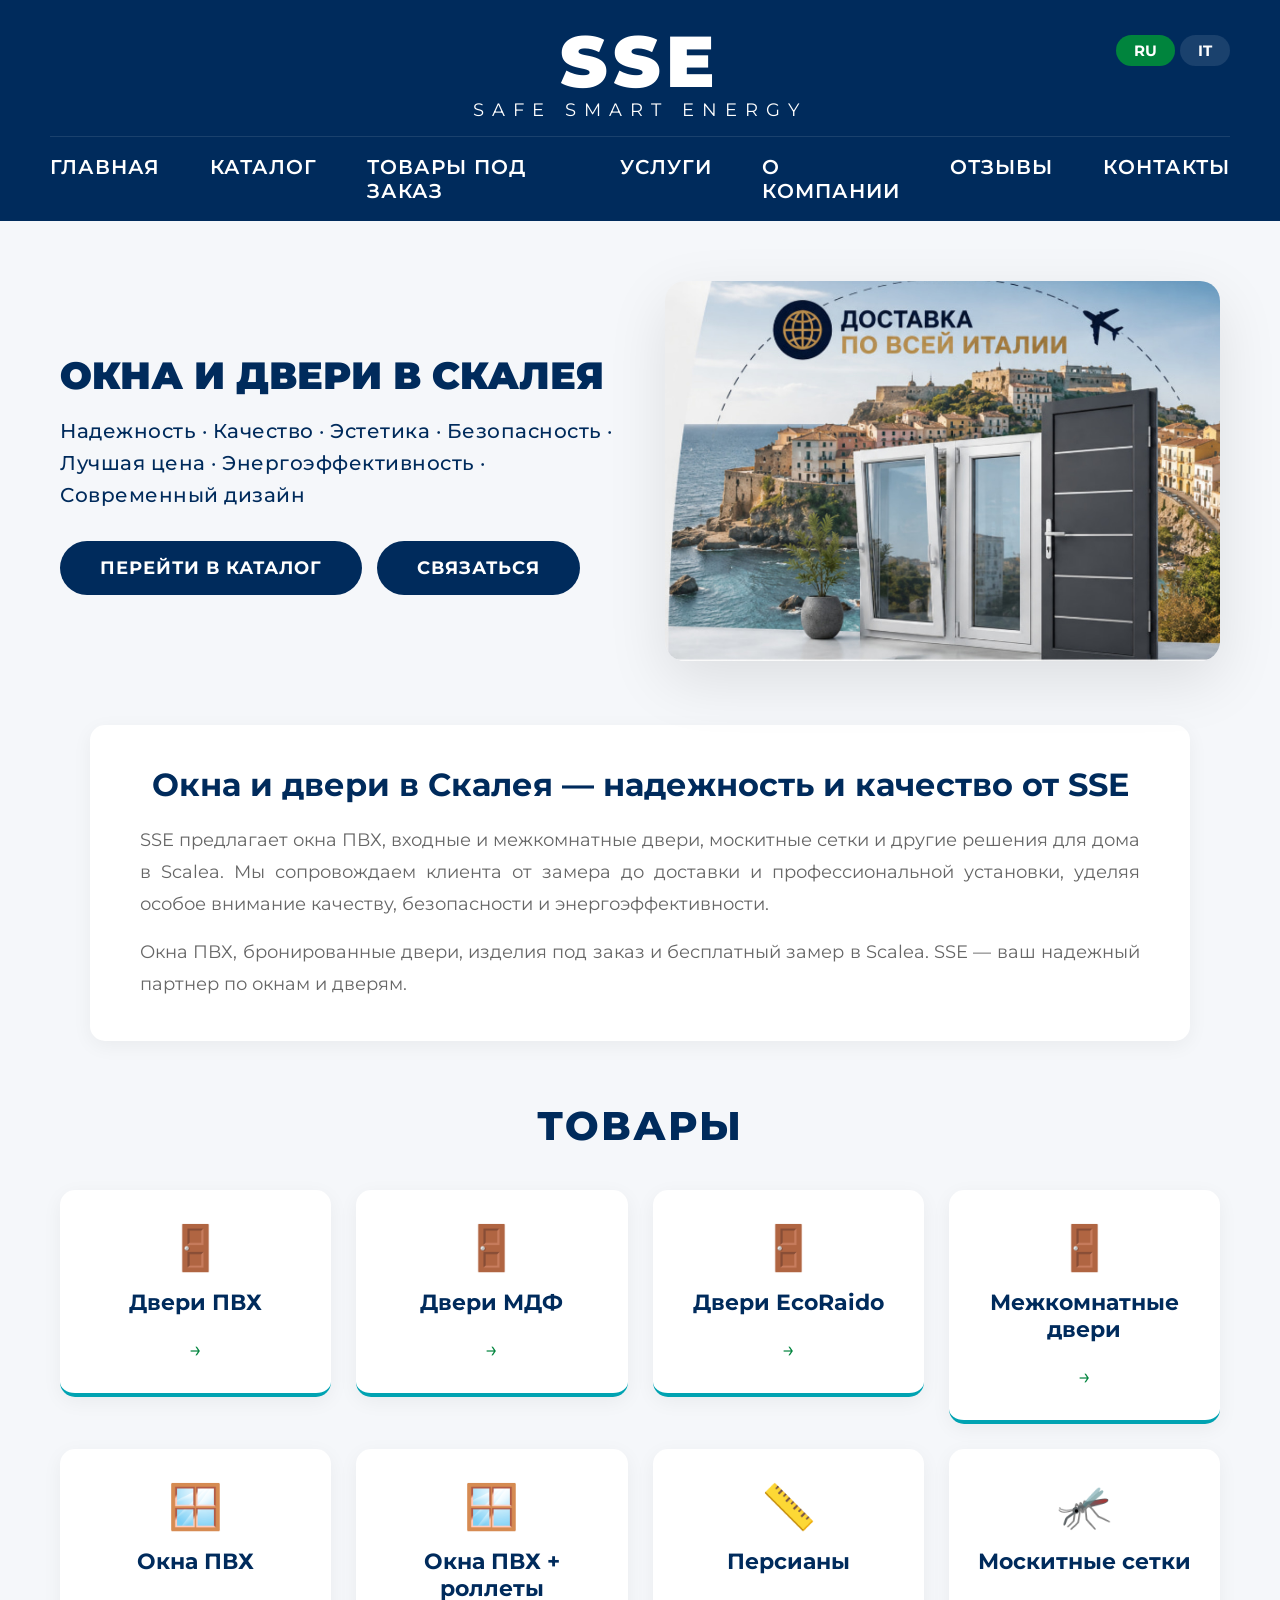
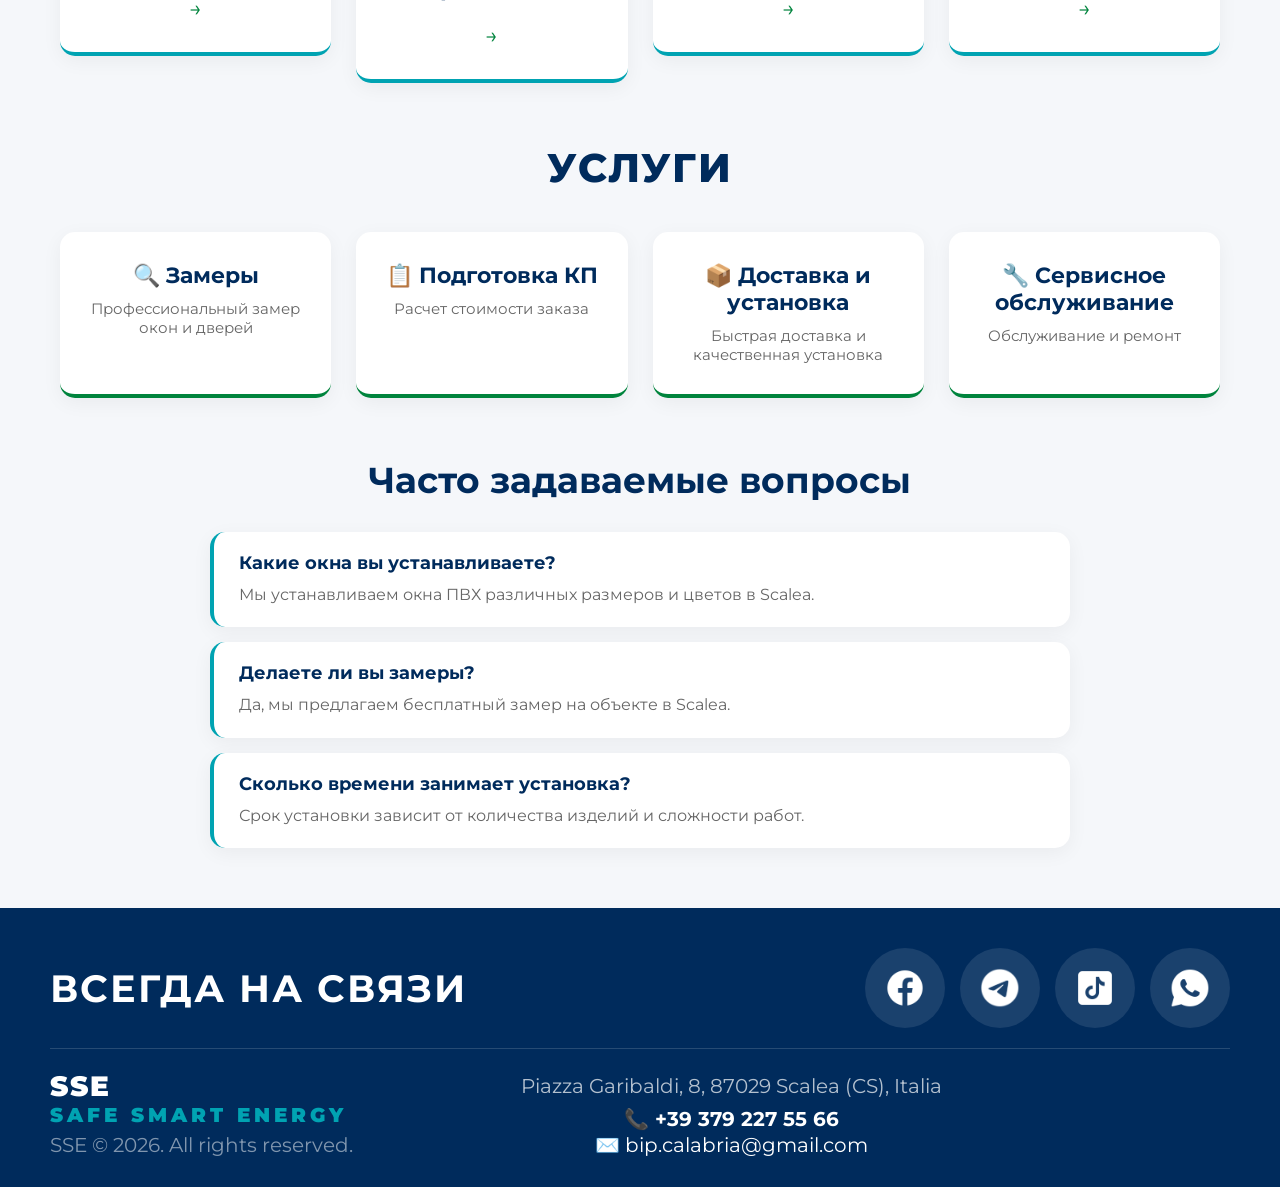
==== commit db2ee123: "Add files via upload" ====
--- a/index.html
+++ b/index.html
@@ -17,16 +17,23 @@
 
     <link rel="canonical" href="https://ssescalea.it/">
 
+    <!-- Language versions -->
+    <link rel="alternate" hreflang="ru" href="https://ssescalea.it/">
+    <link rel="alternate" hreflang="it" href="https://ssescalea.it/it/">
+    <link rel="alternate" hreflang="x-default" href="https://ssescalea.it/">
+
     <link rel="icon" type="image/png" href="favicon.png">
 
     <!-- Open Graph -->
     <meta property="og:type" content="website">
     <meta property="og:url" content="https://ssescalea.it/">
     <meta property="og:title" content="Окна и двери в Скалея | SSE Scalea">
+
     <meta
         property="og:description"
         content="Окна ПВХ, двери, москитные сетки, доставка и установка в Scalea (CS)."
     >
+
     <meta property="og:image" content="https://ssescalea.it/111.png">
     <meta property="og:site_name" content="SSE Scalea">
 
@@ -88,7 +95,7 @@
     >
 </head>
 
-<body>
+<body data-page="home">
 
 <header>
     <div class="header-top">
@@ -102,7 +109,13 @@
 
             <div class="language-switcher">
                 <button class="lang-btn active" data-lang="ru">RU</button>
-                <button class="lang-btn" data-lang="it">IT</button>
+                <button
+                    class="lang-btn"
+                    type="button"
+                    onclick="window.location.href='/it/'"
+                >
+                    IT
+                </button>
             </div>
 
             <div class="menu_small_icon">
@@ -120,6 +133,7 @@
         <a href="order-catalog.html" data-i18n="nav_catalog_order">Товары под заказ</a>
         <a href="index.html#services" data-i18n="nav_services">Услуги</a>
         <a href="about.html" data-i18n="nav_about">О компании</a>
+        <a href="reviews.html" data-i18n="nav_reviews">Отзывы</a>
         <a href="contacts.html" data-i18n="nav_contacts">Контакты</a>
     </nav>
 
@@ -129,11 +143,14 @@
         <a href="order-catalog.html" data-i18n="nav_catalog_order">Товары под заказ</a>
         <a href="index.html#services" data-i18n="nav_services">Услуги</a>
         <a href="about.html" data-i18n="nav_about">О компании</a>
+        <a href="reviews.html" data-i18n="nav_reviews">Отзывы</a>
         <a href="contacts.html" data-i18n="nav_contacts">Контакты</a>
     </div>
 </header>
 
 <main>
+
+    <!-- HERO -->
 
     <section class="hero">
 
@@ -356,6 +373,7 @@
             <h3 data-i18n="faq_q4">
                 Сколько времени занимает установка?
             </h3>
+
             <p data-i18n="faq_a4">
                 Срок установки зависит от количества изделий и сложности работ.
             </p>
@@ -479,4 +497,4 @@
 <script src="script.js"></script>
 
 </body>
-</html>
+</html>
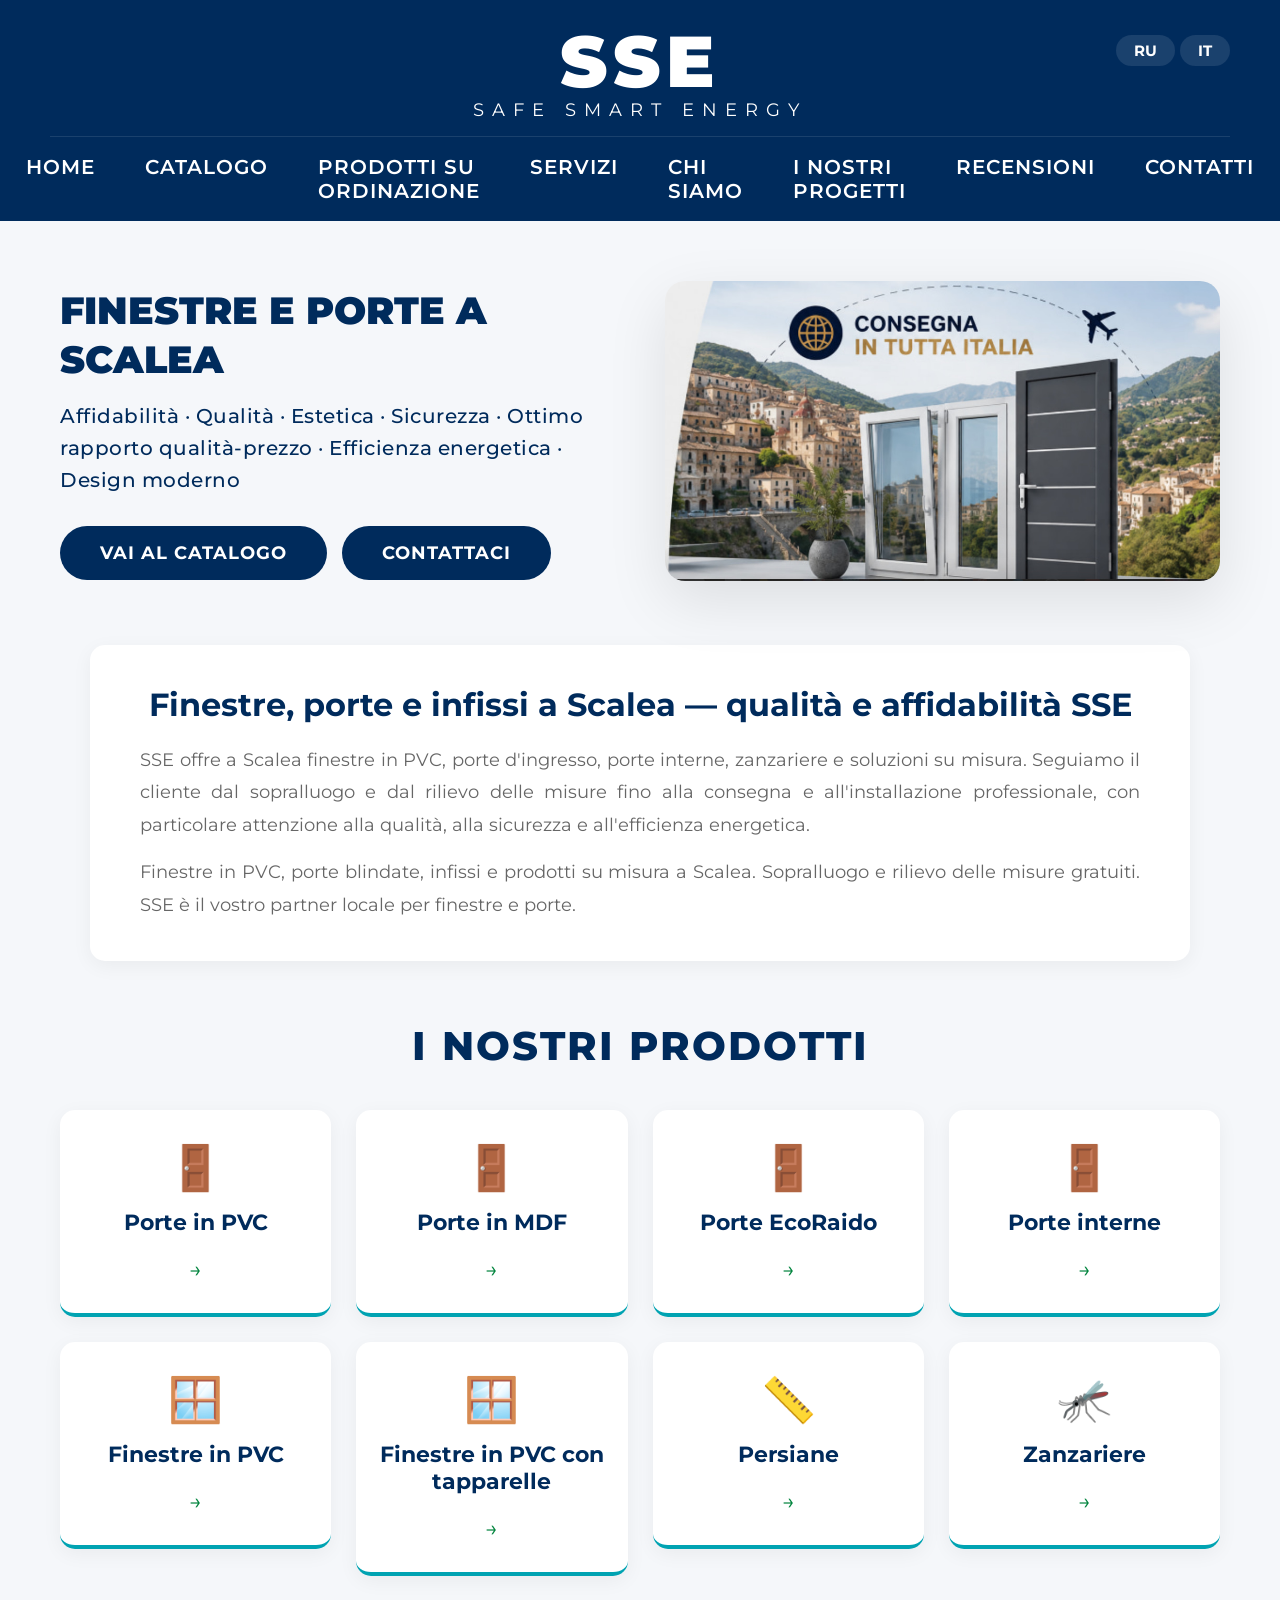
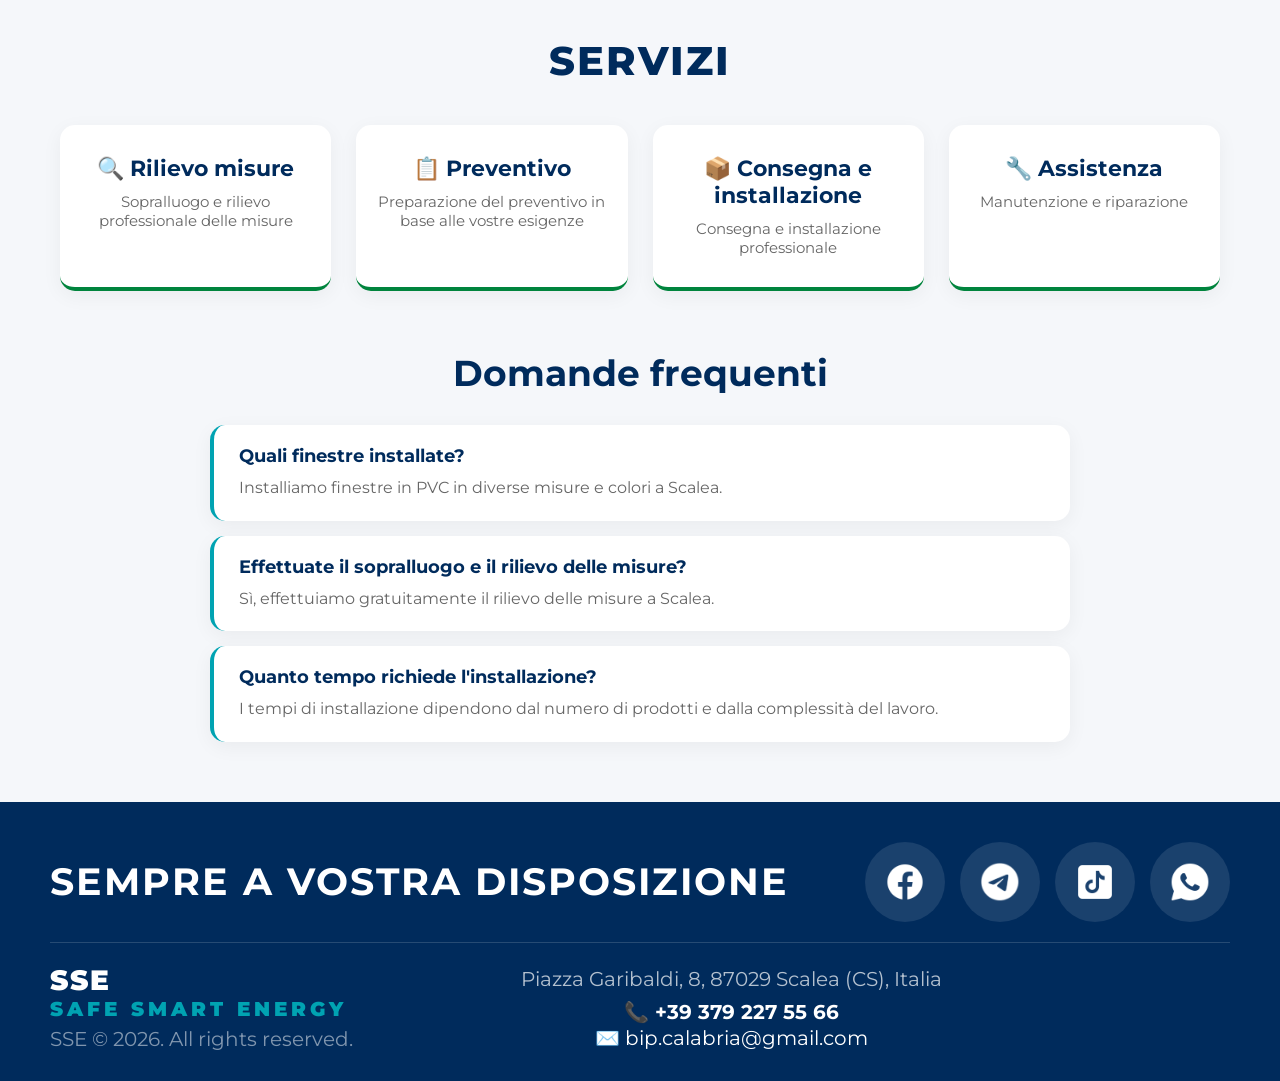
==== commit 894d3b77: "Add files via upload" ====
--- a/index.html
+++ b/index.html
@@ -1,500 +1,704 @@
-<!DOCTYPE html>
-<html lang="ru">
-
-<head>
-    <meta charset="UTF-8">
-    <meta name="viewport" content="width=device-width, initial-scale=1.0">
-
-    <title>Окна и двери в Скалея | SSE Scalea</title>
-
-    <meta
-        id="meta-description"
-        name="description"
-        content="Окна ПВХ, входные и межкомнатные двери, москитные сетки в Scalea (CS). Бесплатный замер, доставка и профессиональная установка."
-    >
-
-    <meta name="robots" content="index, follow">
-
-    <link rel="canonical" href="https://ssescalea.it/">
-
-    <!-- Language versions -->
-    <link rel="alternate" hreflang="ru" href="https://ssescalea.it/">
-    <link rel="alternate" hreflang="it" href="https://ssescalea.it/it/">
-    <link rel="alternate" hreflang="x-default" href="https://ssescalea.it/">
-
-    <link rel="icon" type="image/png" href="favicon.png">
-
-    <!-- Open Graph -->
-    <meta property="og:type" content="website">
-    <meta property="og:url" content="https://ssescalea.it/">
-    <meta property="og:title" content="Окна и двери в Скалея | SSE Scalea">
-
-    <meta
-        property="og:description"
-        content="Окна ПВХ, двери, москитные сетки, доставка и установка в Scalea (CS)."
-    >
-
-    <meta property="og:image" content="https://ssescalea.it/111.png">
-    <meta property="og:site_name" content="SSE Scalea">
-
-    <!-- Local Business Schema -->
-    <script type="application/ld+json">
-    {
-        "@context": "https://schema.org",
-        "@type": "LocalBusiness",
-        "name": "SSE Scalea",
-        "url": "https://ssescalea.it/",
-        "image": "https://ssescalea.it/111.png",
-        "telephone": "+393792275566",
-        "email": "bip.calabria@gmail.com",
-        "address": {
-            "@type": "PostalAddress",
-            "streetAddress": "Piazza Garibaldi, 8",
-            "postalCode": "87029",
-            "addressLocality": "Scalea",
-            "addressRegion": "CS",
-            "addressCountry": "IT"
-        },
-        "areaServed": {
-            "@type": "City",
-            "name": "Scalea"
-        },
-        "openingHoursSpecification": [
-            {
-                "@type": "OpeningHoursSpecification",
-                "dayOfWeek": [
-                    "Monday",
-                    "Tuesday",
-                    "Wednesday",
-                    "Thursday",
-                    "Friday"
-                ],
-                "opens": "09:00",
-                "closes": "19:00"
-            },
-            {
-                "@type": "OpeningHoursSpecification",
-                "dayOfWeek": "Saturday",
-                "opens": "09:00",
-                "closes": "13:00"
-            }
-        ],
-        "sameAs": [
-            "https://www.facebook.com/profile.php?id=61571447750120",
-            "https://t.me/SSE_Scalea",
-            "https://www.tiktok.com/@blindati.infissi"
-        ]
-    }
-    </script>
-
-    <link rel="stylesheet" href="style.css">
-
-    <link
-        href="https://fonts.googleapis.com/css2?family=Montserrat:wght@300;400;500;600;700;800;900&display=swap"
-        rel="stylesheet"
-    >
-</head>
-
-<body data-page="home">
-
-<header>
-    <div class="header-top">
-
-        <div class="logo-box">
-            <div class="logo-title">SSE</div>
-            <div class="logo-sub">SAFE SMART ENERGY</div>
-        </div>
-
-        <div class="header-right">
-
-            <div class="language-switcher">
-                <button class="lang-btn active" data-lang="ru">RU</button>
-                <button
-                    class="lang-btn"
-                    type="button"
-                    onclick="window.location.href='/it/'"
-                >
-                    IT
-                </button>
-            </div>
-
-            <div class="menu_small_icon">
-                <div class="stick"></div>
-                <div class="stick"></div>
-                <div class="stick"></div>
-            </div>
-
-        </div>
-    </div>
-
-    <nav class="main-nav">
-        <a href="index.html" data-i18n="nav_home">Главная</a>
-        <a href="catalog.html" data-i18n="nav_catalog">Каталог</a>
-        <a href="order-catalog.html" data-i18n="nav_catalog_order">Товары под заказ</a>
-        <a href="index.html#services" data-i18n="nav_services">Услуги</a>
-        <a href="about.html" data-i18n="nav_about">О компании</a>
-        <a href="reviews.html" data-i18n="nav_reviews">Отзывы</a>
-        <a href="contacts.html" data-i18n="nav_contacts">Контакты</a>
-    </nav>
-
-    <div class="menu-small">
-        <a href="index.html" data-i18n="nav_home">Главная</a>
-        <a href="catalog.html" data-i18n="nav_catalog">Каталог</a>
-        <a href="order-catalog.html" data-i18n="nav_catalog_order">Товары под заказ</a>
-        <a href="index.html#services" data-i18n="nav_services">Услуги</a>
-        <a href="about.html" data-i18n="nav_about">О компании</a>
-        <a href="reviews.html" data-i18n="nav_reviews">Отзывы</a>
-        <a href="contacts.html" data-i18n="nav_contacts">Контакты</a>
-    </div>
-</header>
-
-<main>
-
-    <!-- HERO -->
-
-    <section class="hero">
-
-        <div class="hero-content">
-
-            <h1 data-i18n="hero_title">
-                Окна и двери в Скалея
-            </h1>
-
-            <div class="hero-features" data-i18n="hero_features">
-                Надежность · Качество · Эстетика · Безопасность · Лучшая цена ·
-                Энергоэффективность · Современный дизайн
-            </div>
-
-            <div class="hero-buttons">
-
-                <a
-                    href="catalog.html"
-                    class="main-btn"
-                    data-i18n="hero_btn1"
-                >
-                    Перейти в каталог
-                </a>
-
-                <a
-                    href="contacts.html"
-                    class="secondary-btn"
-                    data-i18n="hero_btn2"
-                >
-                    Связаться
-                </a>
-
-            </div>
-        </div>
-
-        <div class="hero-image">
-
-            <img
-                data-i18n-img="hero_image"
-                data-i18n-alt="hero_image_alt"
-                src="111.png"
-                alt="Окна и двери в Скалея - SSE Scalea"
-            >
-
-        </div>
-
-    </section>
-
-
-    <!-- SEO TEXT -->
-
-    <section class="seo-text-section">
-
-        <h2 data-i18n="seo_title">
-            Окна и двери в Скалея — надежность и качество от SSE
-        </h2>
-
-        <p data-i18n="seo_text1">
-            SSE предлагает окна ПВХ, входные и межкомнатные двери,
-            москитные сетки и другие решения для дома в Scalea.
-            Мы сопровождаем клиента от замера до доставки и профессиональной
-            установки, уделяя особое внимание качеству, безопасности
-            и энергоэффективности.
-        </p>
-
-        <p data-i18n="seo_text2">
-            Окна ПВХ, бронированные двери, изделия под заказ и бесплатный
-            замер в Scalea. SSE — ваш надежный партнер по окнам и дверям.
-        </p>
-
-    </section>
-
-
-    <!-- PRODUCTS -->
-
-    <section class="products-section">
-
-        <h2 data-i18n="products_title">Товары</h2>
-
-        <div class="products-grid">
-
-            <a href="catalog.html?subcategory=doors-pvc" class="product-card-link">
-                <div class="product-card">
-                    <div class="product-icon">🚪</div>
-                    <h3 data-i18n="product1">Двери ПВХ</h3>
-                    <p data-i18n="product1_desc"></p>
-                    <span class="product-arrow">→</span>
-                </div>
-            </a>
-
-            <a href="catalog.html?subcategory=doors-mdf" class="product-card-link">
-                <div class="product-card">
-                    <div class="product-icon">🚪</div>
-                    <h3 data-i18n="product2">Двери МДФ</h3>
-                    <p data-i18n="product2_desc"></p>
-                    <span class="product-arrow">→</span>
-                </div>
-            </a>
-
-            <a href="catalog.html?subcategory=doors-ecoraido" class="product-card-link">
-                <div class="product-card">
-                    <div class="product-icon">🚪</div>
-                    <h3 data-i18n="product3">Двери EcoRaido</h3>
-                    <p data-i18n="product3_desc"></p>
-                    <span class="product-arrow">→</span>
-                </div>
-            </a>
-
-            <a href="catalog.html?subcategory=doors-interior" class="product-card-link">
-                <div class="product-card">
-                    <div class="product-icon">🚪</div>
-                    <h3 data-i18n="product4">Межкомнатные двери</h3>
-                    <p data-i18n="product4_desc"></p>
-                    <span class="product-arrow">→</span>
-                </div>
-            </a>
-
-            <a href="catalog.html?subcategory=windows-pvc" class="product-card-link">
-                <div class="product-card">
-                    <div class="product-icon">🪟</div>
-                    <h3 data-i18n="product5">Окна ПВХ</h3>
-                    <p data-i18n="product5_desc"></p>
-                    <span class="product-arrow">→</span>
-                </div>
-            </a>
-
-            <a href="catalog.html?subcategory=windows-roller" class="product-card-link">
-                <div class="product-card">
-                    <div class="product-icon">🪟</div>
-                    <h3 data-i18n="product6">Окна ПВХ + роллеты</h3>
-                    <p data-i18n="product6_desc"></p>
-                    <span class="product-arrow">→</span>
-                </div>
-            </a>
-
-            <a href="catalog.html?category=persiane" class="product-card-link">
-                <div class="product-card">
-                    <div class="product-icon">📏</div>
-                    <h3 data-i18n="product7">Персианы</h3>
-                    <p data-i18n="product7_desc"></p>
-                    <span class="product-arrow">→</span>
-                </div>
-            </a>
-
-            <a href="catalog.html?category=nets" class="product-card-link">
-                <div class="product-card">
-                    <div class="product-icon">🦟</div>
-                    <h3 data-i18n="product8">Москитные сетки</h3>
-                    <p data-i18n="product8_desc"></p>
-                    <span class="product-arrow">→</span>
-                </div>
-            </a>
-
-        </div>
-    </section>
-
-
-    <!-- SERVICES -->
-
-    <section class="services-section" id="services">
-
-        <h2 data-i18n="services_title">Услуги</h2>
-
-        <div class="services-grid">
-
-            <div class="service-card">
-                <h3>🔍 <span data-i18n="service1">Замеры</span></h3>
-                <p data-i18n="service1_desc">
-                    Профессиональный замер окон и дверей
-                </p>
-            </div>
-
-            <div class="service-card">
-                <h3>📋 <span data-i18n="service2">Подготовка КП</span></h3>
-                <p data-i18n="service2_desc">
-                    Расчет стоимости заказа
-                </p>
-            </div>
-
-            <div class="service-card">
-                <h3>📦 <span data-i18n="service3">Доставка и установка</span></h3>
-                <p data-i18n="service3_desc">
-                    Быстрая доставка и качественная установка
-                </p>
-            </div>
-
-            <div class="service-card">
-                <h3>🔧 <span data-i18n="service4">Сервисное обслуживание</span></h3>
-                <p data-i18n="service4_desc">
-                    Обслуживание и ремонт
-                </p>
-            </div>
-
-        </div>
-
-    </section>
-
-
-    <!-- FAQ -->
-
-    <section class="faq-section" id="faq">
-
-        <h2 data-i18n="faq_title">Часто задаваемые вопросы</h2>
-
-        <div class="faq-item">
-            <h3 data-i18n="faq_q1">Какие окна вы устанавливаете?</h3>
-            <p data-i18n="faq_a1">
-                Мы устанавливаем окна ПВХ различных размеров и цветов в Scalea.
-            </p>
-        </div>
-
-        <div class="faq-item">
-            <h3 data-i18n="faq_q2">Делаете ли вы замеры?</h3>
-            <p data-i18n="faq_a2">
-                Да, мы предлагаем бесплатный замер на объекте в Scalea.
-            </p>
-        </div>
-
-        <div class="faq-item">
-            <h3 data-i18n="faq_q4">
-                Сколько времени занимает установка?
-            </h3>
-
-            <p data-i18n="faq_a4">
-                Срок установки зависит от количества изделий и сложности работ.
-            </p>
-        </div>
-
-    </section>
-
-</main>
-
-
-<footer>
-
-    <div class="footer-top">
-
-        <div class="footer-header">
-
-            <h2 data-i18n="footer_title">
-                ВСЕГДА НА СВЯЗИ
-            </h2>
-
-            <div class="footer-social">
-
-                <a
-                    href="https://www.facebook.com/profile.php?id=61571447750120"
-                    class="social-link"
-                    target="_blank"
-                    title="Facebook"
-                >
-                    <img src="icons8-facebook-100.png" alt="Facebook SSE Scalea">
-                </a>
-
-                <a
-                    href="https://t.me/SSE_Scalea"
-                    class="social-link"
-                    target="_blank"
-                    title="Telegram"
-                >
-                    <img src="icons8-telegram-logo-101.png" alt="Telegram SSE Scalea">
-                </a>
-
-                <a
-                    href="https://www.tiktok.com/@blindati.infissi"
-                    class="social-link"
-                    target="_blank"
-                    title="TikTok"
-                >
-                    <img src="icons8-tiktok-100.png" alt="TikTok SSE Scalea">
-                </a>
-
-                <a
-                    href="https://wa.me/393792275566"
-                    class="social-link"
-                    target="_blank"
-                    title="WhatsApp"
-                >
-                    <img src="icons8-whatsapp-logo-100.png" alt="WhatsApp SSE Scalea">
-                </a>
-
-            </div>
-
-        </div>
-
-        <div class="footer-line"></div>
-
-        <div class="footer-content">
-
-            <div class="footer-left">
-
-                <div class="footer-logo-title">
-                    SSE
-                </div>
-
-                <div class="footer-logo-sub">
-                    SAFE SMART ENERGY
-                </div>
-
-                <div class="footer-copy">
-                    SSE © 2026. All rights reserved.
-                </div>
-
-            </div>
-
-            <div class="footer-center">
-
-                <div
-                    class="footer-address"
-                    data-i18n="footer_address"
-                >
-                    Piazza Garibaldi, 8, 87029 Scalea (CS), Italia
-                </div>
-
-                <div class="footer-contacts">
-
-                    <a
-                        href="tel:+393792275566"
-                        class="footer-phone"
-                    >
-                        📞 +39 379 227 55 66
-                    </a>
-
-                    <a
-                        href="mailto:bip.calabria@gmail.com"
-                        class="footer-email"
-                    >
-                        ✉️ bip.calabria@gmail.com
-                    </a>
-
-                </div>
-
-            </div>
-
-            <div class="footer-right"></div>
-
-        </div>
-
-    </div>
-
-</footer>
-
-<script src="burger.js"></script>
-<script src="script.js"></script>
-
-</body>
+<!DOCTYPE html>
+
+<html lang="it">
+<head>
+    <meta charset="utf-8"/>
+    <meta content="width=device-width, initial-scale=1.0" name="viewport"/>
+
+    <title>Finestre, porte e infissi a Scalea | SSE Scalea</title>
+
+    <meta
+        content="Finestre in PVC, porte, infissi, serramenti e zanzariere a Scalea (CS). Sopralluogo, rilievo misure, consegna e installazione professionale."
+        id="meta-description"
+        name="description"
+    />
+
+    <meta content="index, follow" name="robots"/>
+
+    <link href="https://ssescalea.it/it/" rel="canonical"/>
+
+    <link
+        href="https://ssescalea.it/"
+        hreflang="ru"
+        rel="alternate"
+    />
+    <link
+        href="https://ssescalea.it/it/"
+        hreflang="it"
+        rel="alternate"
+    />
+    <link
+        href="https://ssescalea.it/"
+        hreflang="x-default"
+        rel="alternate"
+    />
+
+    <link href="../favicon.png" rel="icon" type="image/png"/>
+
+    <!-- Open Graph -->
+    <meta content="website" property="og:type"/>
+    <meta content="https://ssescalea.it/it/" property="og:url"/>
+    <meta
+        content="Finestre, porte e infissi a Scalea | SSE Scalea"
+        property="og:title"
+    />
+    <meta
+        content="Finestre in PVC, porte, infissi, serramenti e zanzariere a Scalea (CS). Sopralluogo, rilievo misure, consegna e installazione professionale."
+        property="og:description"
+    />
+    <meta
+        content="https://ssescalea.it/111.png"
+        property="og:image"
+    />
+    <meta content="SSE Scalea" property="og:site_name"/>
+
+    <!-- Local Business Schema -->
+    <script type="application/ld+json">
+    {
+        "@context": "https://schema.org",
+        "@type": "LocalBusiness",
+        "name": "SSE Scalea",
+        "url": "https://ssescalea.it/",
+        "image": "https://ssescalea.it/111.png",
+        "telephone": "+393792275566",
+        "email": "bip.calabria@gmail.com",
+        "address": {
+            "@type": "PostalAddress",
+            "streetAddress": "Piazza Garibaldi, 8",
+            "postalCode": "87029",
+            "addressLocality": "Scalea",
+            "addressRegion": "CS",
+            "addressCountry": "IT"
+        },
+        "areaServed": {
+            "@type": "City",
+            "name": "Scalea"
+        },
+        "openingHoursSpecification": [
+            {
+                "@type": "OpeningHoursSpecification",
+                "dayOfWeek": [
+                    "Monday",
+                    "Tuesday",
+                    "Wednesday",
+                    "Thursday",
+                    "Friday"
+                ],
+                "opens": "09:00",
+                "closes": "19:00"
+            },
+            {
+                "@type": "OpeningHoursSpecification",
+                "dayOfWeek": "Saturday",
+                "opens": "09:00",
+                "closes": "13:00"
+            }
+        ],
+        "sameAs": [
+            "https://www.facebook.com/profile.php?id=61571447750120",
+            "https://t.me/SSE_Scalea",
+            "https://www.tiktok.com/@blindati.infissi"
+        ]
+    }
+    </script>
+
+    <link href="../style.css" rel="stylesheet"/>
+
+    <link
+        href="https://fonts.googleapis.com/css2?family=Montserrat:wght@300;400;500;600;700;800;900&display=swap"
+        rel="stylesheet"
+    />
+</head>
+
+<body data-default-lang="it" data-page="home">
+
+<header>
+
+    <div class="header-top">
+
+        <div class="logo-box">
+            <div class="logo-title">SSE</div>
+            <div class="logo-sub">SAFE SMART ENERGY</div>
+        </div>
+
+        <div class="header-right">
+
+            <div class="language-switcher">
+                <button
+                    class="lang-btn"
+                    type="button"
+                    onclick="window.location.href='/'"
+                >
+                    RU
+                </button>
+
+                <button
+                    class="lang-btn active"
+                    data-lang="it"
+                    type="button"
+                >
+                    IT
+                </button>
+            </div>
+
+            <div class="menu_small_icon">
+                <div class="stick"></div>
+                <div class="stick"></div>
+                <div class="stick"></div>
+            </div>
+
+        </div>
+
+    </div>
+
+
+    <nav class="main-nav">
+    <a data-i18n="nav_home" href="./">Home</a>
+    <a data-i18n="nav_catalog" href="catalog.html">Catalogo</a>
+    <a data-i18n="nav_catalog_order" href="order-catalog.html">Prodotti su ordinazione</a>
+    <a data-i18n="nav_services" href="./#services">Servizi</a>
+    <a data-i18n="nav_about" href="about.html">Chi siamo</a>
+    <a href="projects.html">I nostri progetti</a>
+    <a data-i18n="nav_reviews" href="reviews.html">Recensioni</a>
+    <a data-i18n="nav_contacts" href="contacts.html">Contatti</a>
+</nav>
+
+
+<div class="menu-small">
+    <a data-i18n="nav_home" href="./">Home</a>
+    <a data-i18n="nav_catalog" href="catalog.html">Catalogo</a>
+    <a data-i18n="nav_catalog_order" href="order-catalog.html">Prodotti su ordinazione</a>
+    <a data-i18n="nav_services" href="./#services">Servizi</a>
+    <a data-i18n="nav_about" href="about.html">Chi siamo</a>
+    <a href="projects.html">I nostri progetti</a>
+    <a data-i18n="nav_reviews" href="reviews.html">Recensioni</a>
+    <a data-i18n="nav_contacts" href="contacts.html">Contatti</a>
+</div>
+
+</header>
+
+
+<main>
+
+    <!-- HERO -->
+    <section class="hero">
+
+        <div class="hero-content">
+
+            <h1 data-i18n="hero_title">
+                Finestre e porte a Scalea
+            </h1>
+
+            <div
+                class="hero-features"
+                data-i18n="hero_features"
+            >
+                Affidabilità · Qualità · Estetica · Sicurezza · Ottimo rapporto qualità-prezzo · Efficienza energetica · Design moderno
+            </div>
+
+            <div class="hero-buttons">
+
+                <a
+                    class="main-btn"
+                    data-i18n="hero_btn1"
+                    href="catalog.html"
+                >
+                    Vai al catalogo
+                </a>
+
+                <a
+                    class="secondary-btn"
+                    data-i18n="hero_btn2"
+                    href="contacts.html"
+                >
+                    Contattaci
+                </a>
+
+            </div>
+
+        </div>
+
+
+        <div class="hero-image">
+
+            <img
+                alt="Finestre e porte a Scalea — SSE Scalea"
+                data-i18n-alt="hero_image_alt"
+                data-i18n-img="hero_image"
+                src="../113.jpg"
+            />
+
+        </div>
+
+    </section>
+
+
+    <!-- SEO TEXT -->
+    <section class="seo-text-section">
+
+        <h2 data-i18n="seo_title">
+            Finestre, porte e infissi a Scalea — qualità e affidabilità SSE
+        </h2>
+
+        <p data-i18n="seo_text1">
+            SSE offre a Scalea finestre in PVC, porte d'ingresso,
+            porte interne, zanzariere e soluzioni su misura.
+            Seguiamo il cliente dal sopralluogo e dal rilievo delle
+            misure fino alla consegna e all'installazione professionale,
+            con particolare attenzione alla qualità, alla sicurezza
+            e all'efficienza energetica.
+        </p>
+
+        <p data-i18n="seo_text2">
+            Finestre in PVC, porte blindate, infissi e prodotti su misura
+            a Scalea. Sopralluogo e rilievo delle misure gratuiti.
+            SSE è il vostro partner locale per finestre e porte.
+        </p>
+
+    </section>
+
+
+    <!-- PRODUCTS -->
+    <section class="products-section">
+
+        <h2 data-i18n="products_title">
+            I nostri prodotti
+        </h2>
+
+        <div class="products-grid">
+
+
+            <a
+                class="product-card-link"
+                href="catalog.html?subcategory=doors-pvc"
+            >
+                <div class="product-card">
+
+                    <div class="product-icon">🚪</div>
+
+                    <h3 data-i18n="product1">
+                        Porte in PVC
+                    </h3>
+
+                    <p data-i18n="product1_desc"></p>
+
+                    <span class="product-arrow">→</span>
+
+                </div>
+            </a>
+
+
+            <a
+                class="product-card-link"
+                href="catalog.html?subcategory=doors-mdf"
+            >
+                <div class="product-card">
+
+                    <div class="product-icon">🚪</div>
+
+                    <h3 data-i18n="product2">
+                        Porte in MDF
+                    </h3>
+
+                    <p data-i18n="product2_desc"></p>
+
+                    <span class="product-arrow">→</span>
+
+                </div>
+            </a>
+
+
+            <a
+                class="product-card-link"
+                href="catalog.html?subcategory=doors-ecoraido"
+            >
+                <div class="product-card">
+
+                    <div class="product-icon">🚪</div>
+
+                    <h3 data-i18n="product3">
+                        Porte EcoRaido
+                    </h3>
+
+                    <p data-i18n="product3_desc"></p>
+
+                    <span class="product-arrow">→</span>
+
+                </div>
+            </a>
+
+
+            <a
+                class="product-card-link"
+                href="catalog.html?subcategory=doors-interior"
+            >
+                <div class="product-card">
+
+                    <div class="product-icon">🚪</div>
+
+                    <h3 data-i18n="product4">
+                        Porte interne
+                    </h3>
+
+                    <p data-i18n="product4_desc"></p>
+
+                    <span class="product-arrow">→</span>
+
+                </div>
+            </a>
+
+
+            <a
+                class="product-card-link"
+                href="catalog.html?subcategory=windows-pvc"
+            >
+                <div class="product-card">
+
+                    <div class="product-icon">🪟</div>
+
+                    <h3 data-i18n="product5">
+                        Finestre in PVC
+                    </h3>
+
+                    <p data-i18n="product5_desc"></p>
+
+                    <span class="product-arrow">→</span>
+
+                </div>
+            </a>
+
+
+            <a
+                class="product-card-link"
+                href="catalog.html?subcategory=windows-roller"
+            >
+                <div class="product-card">
+
+                    <div class="product-icon">🪟</div>
+
+                    <h3 data-i18n="product6">
+                        Finestre in PVC con tapparelle
+                    </h3>
+
+                    <p data-i18n="product6_desc"></p>
+
+                    <span class="product-arrow">→</span>
+
+                </div>
+            </a>
+
+
+            <a
+                class="product-card-link"
+                href="catalog.html?category=persiane"
+            >
+                <div class="product-card">
+
+                    <div class="product-icon">📏</div>
+
+                    <h3 data-i18n="product7">
+                        Persiane
+                    </h3>
+
+                    <p data-i18n="product7_desc"></p>
+
+                    <span class="product-arrow">→</span>
+
+                </div>
+            </a>
+
+
+            <a
+                class="product-card-link"
+                href="catalog.html?category=nets"
+            >
+                <div class="product-card">
+
+                    <div class="product-icon">🦟</div>
+
+                    <h3 data-i18n="product8">
+                        Zanzariere
+                    </h3>
+
+                    <p data-i18n="product8_desc"></p>
+
+                    <span class="product-arrow">→</span>
+
+                </div>
+            </a>
+
+        </div>
+
+    </section>
+
+
+    <!-- SERVICES -->
+    <section
+        class="services-section"
+        id="services"
+    >
+
+        <h2 data-i18n="services_title">
+            Servizi
+        </h2>
+
+        <div class="services-grid">
+
+
+            <div class="service-card">
+
+                <h3>
+                    🔍
+                    <span data-i18n="service1">
+                        Rilievo misure
+                    </span>
+                </h3>
+
+                <p data-i18n="service1_desc">
+                    Sopralluogo e rilievo professionale delle misure
+                </p>
+
+            </div>
+
+
+            <div class="service-card">
+
+                <h3>
+                    📋
+                    <span data-i18n="service2">
+                        Preventivo
+                    </span>
+                </h3>
+
+                <p data-i18n="service2_desc">
+                    Preparazione del preventivo in base alle vostre esigenze
+                </p>
+
+            </div>
+
+
+            <div class="service-card">
+
+                <h3>
+                    📦
+                    <span data-i18n="service3">
+                        Consegna e installazione
+                    </span>
+                </h3>
+
+                <p data-i18n="service3_desc">
+                    Consegna e installazione professionale
+                </p>
+
+            </div>
+
+
+            <div class="service-card">
+
+                <h3>
+                    🔧
+                    <span data-i18n="service4">
+                        Assistenza
+                    </span>
+                </h3>
+
+                <p data-i18n="service4_desc">
+                    Manutenzione e riparazione
+                </p>
+
+            </div>
+
+        </div>
+
+    </section>
+
+
+    <!-- FAQ -->
+    <section
+        class="faq-section"
+        id="faq"
+    >
+
+        <h2 data-i18n="faq_title">
+            Domande frequenti
+        </h2>
+
+
+        <div class="faq-item">
+
+            <h3 data-i18n="faq_q1">
+                Quali finestre installate?
+            </h3>
+
+            <p data-i18n="faq_a1">
+                Installiamo finestre in PVC in diverse misure e colori a Scalea.
+            </p>
+
+        </div>
+
+
+        <div class="faq-item">
+
+            <h3 data-i18n="faq_q2">
+                Effettuate il sopralluogo e il rilievo delle misure?
+            </h3>
+
+            <p data-i18n="faq_a2">
+                Sì, effettuiamo gratuitamente il rilievo delle misure a Scalea.
+            </p>
+
+        </div>
+
+
+        <div class="faq-item">
+
+            <h3 data-i18n="faq_q4">
+                Quanto tempo richiede l'installazione?
+            </h3>
+
+            <p data-i18n="faq_a4">
+                I tempi di installazione dipendono dal numero di prodotti
+                e dalla complessità del lavoro.
+            </p>
+
+        </div>
+
+    </section>
+
+</main>
+
+
+<footer>
+
+    <div class="footer-top">
+
+        <div class="footer-header">
+
+            <h2 data-i18n="footer_title">
+                SEMPRE A VOSTRA DISPOSIZIONE
+            </h2>
+
+            <div class="footer-social">
+
+                <a
+                    class="social-link"
+                    href="https://www.facebook.com/profile.php?id=61571447750120"
+                    target="_blank"
+                    title="Facebook"
+                >
+                    <img
+                        alt="Facebook SSE Scalea"
+                        src="../icons8-facebook-100.png"
+                    />
+                </a>
+
+
+                <a
+                    class="social-link"
+                    href="https://t.me/SSE_Scalea"
+                    target="_blank"
+                    title="Telegram"
+                >
+                    <img
+                        alt="Telegram SSE Scalea"
+                        src="../icons8-telegram-logo-101.png"
+                    />
+                </a>
+
+
+                <a
+                    class="social-link"
+                    href="https://www.tiktok.com/@blindati.infissi"
+                    target="_blank"
+                    title="TikTok"
+                >
+                    <img
+                        alt="TikTok SSE Scalea"
+                        src="../icons8-tiktok-100.png"
+                    />
+                </a>
+
+
+                <a
+                    class="social-link"
+                    href="https://wa.me/393792275566"
+                    target="_blank"
+                    title="WhatsApp"
+                >
+                    <img
+                        alt="WhatsApp SSE Scalea"
+                        src="../icons8-whatsapp-logo-100.png"
+                    />
+                </a>
+
+            </div>
+
+        </div>
+
+
+        <div class="footer-line"></div>
+
+
+        <div class="footer-content">
+
+            <div class="footer-left">
+
+                <div class="footer-logo-title">
+                    SSE
+                </div>
+
+                <div class="footer-logo-sub">
+                    SAFE SMART ENERGY
+                </div>
+
+                <div class="footer-copy">
+                    SSE © 2026. All rights reserved.
+                </div>
+
+            </div>
+
+
+            <div class="footer-center">
+
+                <div
+                    class="footer-address"
+                    data-i18n="footer_address"
+                >
+                    Piazza Garibaldi, 8, 87029 Scalea (CS), Italia
+                </div>
+
+                <div class="footer-contacts">
+
+                    <a
+                        class="footer-phone"
+                        href="tel:+393792275566"
+                    >
+                        📞 +39 379 227 55 66
+                    </a>
+
+                    <a
+                        class="footer-email"
+                        href="mailto:bip.calabria@gmail.com"
+                    >
+                        ✉️ bip.calabria@gmail.com
+                    </a>
+
+                </div>
+
+            </div>
+
+
+            <div class="footer-right"></div>
+
+        </div>
+
+    </div>
+
+</footer>
+
+
+<script src="../burger.js"></script>
+<script src="../script.js"></script>
+
+</body>
 </html>
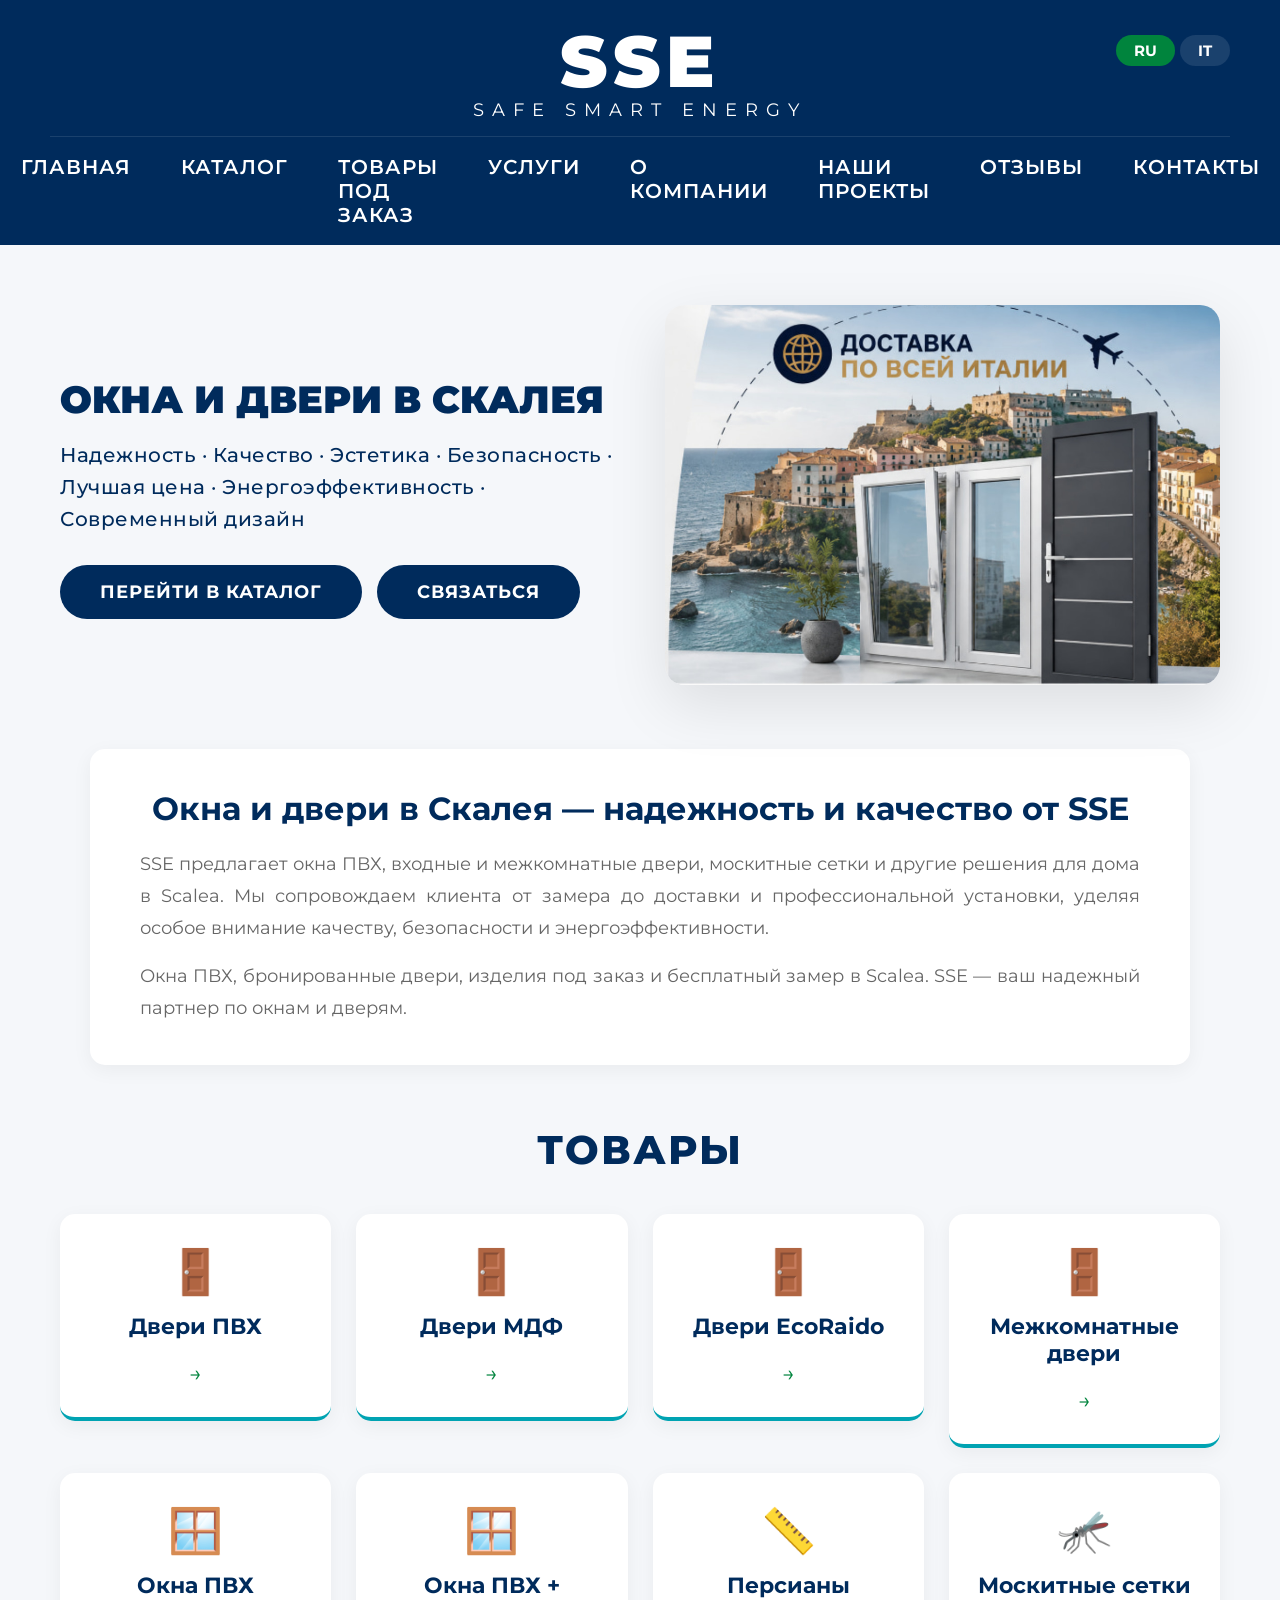
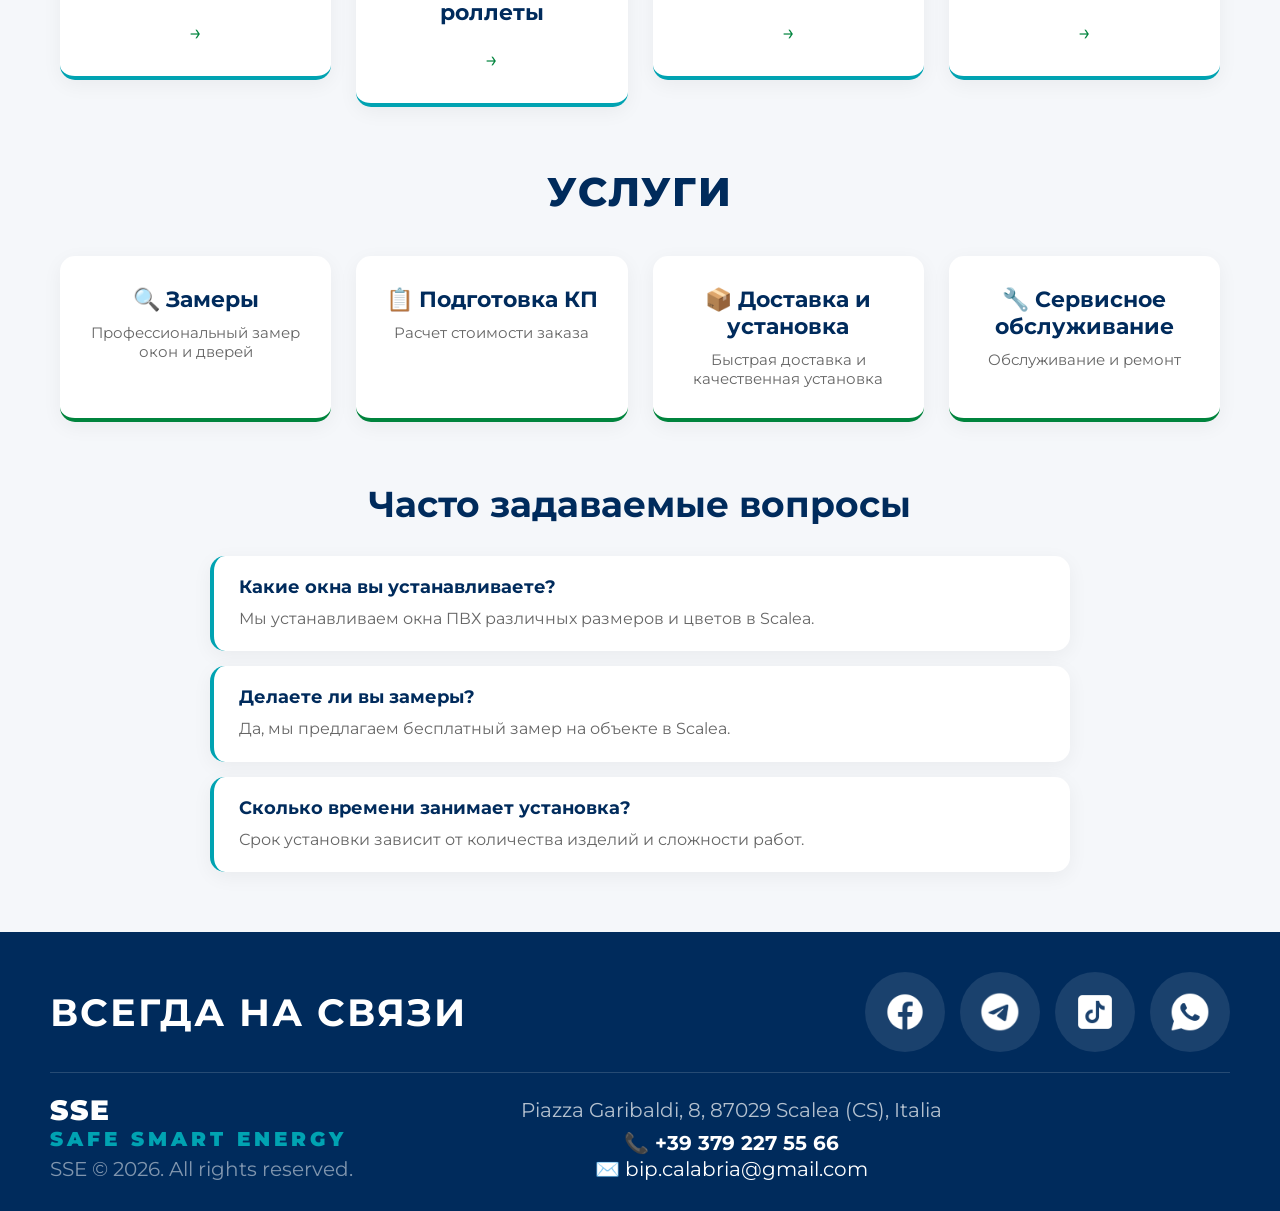
==== commit da02d90e: "Add files via upload" ====
--- a/index.html
+++ b/index.html
@@ -1,704 +1,502 @@
-<!DOCTYPE html>
-
-<html lang="it">
-<head>
-    <meta charset="utf-8"/>
-    <meta content="width=device-width, initial-scale=1.0" name="viewport"/>
-
-    <title>Finestre, porte e infissi a Scalea | SSE Scalea</title>
-
-    <meta
-        content="Finestre in PVC, porte, infissi, serramenti e zanzariere a Scalea (CS). Sopralluogo, rilievo misure, consegna e installazione professionale."
-        id="meta-description"
-        name="description"
-    />
-
-    <meta content="index, follow" name="robots"/>
-
-    <link href="https://ssescalea.it/it/" rel="canonical"/>
-
-    <link
-        href="https://ssescalea.it/"
-        hreflang="ru"
-        rel="alternate"
-    />
-    <link
-        href="https://ssescalea.it/it/"
-        hreflang="it"
-        rel="alternate"
-    />
-    <link
-        href="https://ssescalea.it/"
-        hreflang="x-default"
-        rel="alternate"
-    />
-
-    <link href="../favicon.png" rel="icon" type="image/png"/>
-
-    <!-- Open Graph -->
-    <meta content="website" property="og:type"/>
-    <meta content="https://ssescalea.it/it/" property="og:url"/>
-    <meta
-        content="Finestre, porte e infissi a Scalea | SSE Scalea"
-        property="og:title"
-    />
-    <meta
-        content="Finestre in PVC, porte, infissi, serramenti e zanzariere a Scalea (CS). Sopralluogo, rilievo misure, consegna e installazione professionale."
-        property="og:description"
-    />
-    <meta
-        content="https://ssescalea.it/111.png"
-        property="og:image"
-    />
-    <meta content="SSE Scalea" property="og:site_name"/>
-
-    <!-- Local Business Schema -->
-    <script type="application/ld+json">
-    {
-        "@context": "https://schema.org",
-        "@type": "LocalBusiness",
-        "name": "SSE Scalea",
-        "url": "https://ssescalea.it/",
-        "image": "https://ssescalea.it/111.png",
-        "telephone": "+393792275566",
-        "email": "bip.calabria@gmail.com",
-        "address": {
-            "@type": "PostalAddress",
-            "streetAddress": "Piazza Garibaldi, 8",
-            "postalCode": "87029",
-            "addressLocality": "Scalea",
-            "addressRegion": "CS",
-            "addressCountry": "IT"
-        },
-        "areaServed": {
-            "@type": "City",
-            "name": "Scalea"
-        },
-        "openingHoursSpecification": [
-            {
-                "@type": "OpeningHoursSpecification",
-                "dayOfWeek": [
-                    "Monday",
-                    "Tuesday",
-                    "Wednesday",
-                    "Thursday",
-                    "Friday"
-                ],
-                "opens": "09:00",
-                "closes": "19:00"
-            },
-            {
-                "@type": "OpeningHoursSpecification",
-                "dayOfWeek": "Saturday",
-                "opens": "09:00",
-                "closes": "13:00"
-            }
-        ],
-        "sameAs": [
-            "https://www.facebook.com/profile.php?id=61571447750120",
-            "https://t.me/SSE_Scalea",
-            "https://www.tiktok.com/@blindati.infissi"
-        ]
-    }
-    </script>
-
-    <link href="../style.css" rel="stylesheet"/>
-
-    <link
-        href="https://fonts.googleapis.com/css2?family=Montserrat:wght@300;400;500;600;700;800;900&display=swap"
-        rel="stylesheet"
-    />
-</head>
-
-<body data-default-lang="it" data-page="home">
-
-<header>
-
-    <div class="header-top">
-
-        <div class="logo-box">
-            <div class="logo-title">SSE</div>
-            <div class="logo-sub">SAFE SMART ENERGY</div>
-        </div>
-
-        <div class="header-right">
-
-            <div class="language-switcher">
-                <button
-                    class="lang-btn"
-                    type="button"
-                    onclick="window.location.href='/'"
-                >
-                    RU
-                </button>
-
-                <button
-                    class="lang-btn active"
-                    data-lang="it"
-                    type="button"
-                >
-                    IT
-                </button>
-            </div>
-
-            <div class="menu_small_icon">
-                <div class="stick"></div>
-                <div class="stick"></div>
-                <div class="stick"></div>
-            </div>
-
-        </div>
-
-    </div>
-
-
-    <nav class="main-nav">
-    <a data-i18n="nav_home" href="./">Home</a>
-    <a data-i18n="nav_catalog" href="catalog.html">Catalogo</a>
-    <a data-i18n="nav_catalog_order" href="order-catalog.html">Prodotti su ordinazione</a>
-    <a data-i18n="nav_services" href="./#services">Servizi</a>
-    <a data-i18n="nav_about" href="about.html">Chi siamo</a>
-    <a href="projects.html">I nostri progetti</a>
-    <a data-i18n="nav_reviews" href="reviews.html">Recensioni</a>
-    <a data-i18n="nav_contacts" href="contacts.html">Contatti</a>
-</nav>
-
-
-<div class="menu-small">
-    <a data-i18n="nav_home" href="./">Home</a>
-    <a data-i18n="nav_catalog" href="catalog.html">Catalogo</a>
-    <a data-i18n="nav_catalog_order" href="order-catalog.html">Prodotti su ordinazione</a>
-    <a data-i18n="nav_services" href="./#services">Servizi</a>
-    <a data-i18n="nav_about" href="about.html">Chi siamo</a>
-    <a href="projects.html">I nostri progetti</a>
-    <a data-i18n="nav_reviews" href="reviews.html">Recensioni</a>
-    <a data-i18n="nav_contacts" href="contacts.html">Contatti</a>
-</div>
-
-</header>
-
-
-<main>
-
-    <!-- HERO -->
-    <section class="hero">
-
-        <div class="hero-content">
-
-            <h1 data-i18n="hero_title">
-                Finestre e porte a Scalea
-            </h1>
-
-            <div
-                class="hero-features"
-                data-i18n="hero_features"
-            >
-                Affidabilità · Qualità · Estetica · Sicurezza · Ottimo rapporto qualità-prezzo · Efficienza energetica · Design moderno
-            </div>
-
-            <div class="hero-buttons">
-
-                <a
-                    class="main-btn"
-                    data-i18n="hero_btn1"
-                    href="catalog.html"
-                >
-                    Vai al catalogo
-                </a>
-
-                <a
-                    class="secondary-btn"
-                    data-i18n="hero_btn2"
-                    href="contacts.html"
-                >
-                    Contattaci
-                </a>
-
-            </div>
-
-        </div>
-
-
-        <div class="hero-image">
-
-            <img
-                alt="Finestre e porte a Scalea — SSE Scalea"
-                data-i18n-alt="hero_image_alt"
-                data-i18n-img="hero_image"
-                src="../113.jpg"
-            />
-
-        </div>
-
-    </section>
-
-
-    <!-- SEO TEXT -->
-    <section class="seo-text-section">
-
-        <h2 data-i18n="seo_title">
-            Finestre, porte e infissi a Scalea — qualità e affidabilità SSE
-        </h2>
-
-        <p data-i18n="seo_text1">
-            SSE offre a Scalea finestre in PVC, porte d'ingresso,
-            porte interne, zanzariere e soluzioni su misura.
-            Seguiamo il cliente dal sopralluogo e dal rilievo delle
-            misure fino alla consegna e all'installazione professionale,
-            con particolare attenzione alla qualità, alla sicurezza
-            e all'efficienza energetica.
-        </p>
-
-        <p data-i18n="seo_text2">
-            Finestre in PVC, porte blindate, infissi e prodotti su misura
-            a Scalea. Sopralluogo e rilievo delle misure gratuiti.
-            SSE è il vostro partner locale per finestre e porte.
-        </p>
-
-    </section>
-
-
-    <!-- PRODUCTS -->
-    <section class="products-section">
-
-        <h2 data-i18n="products_title">
-            I nostri prodotti
-        </h2>
-
-        <div class="products-grid">
-
-
-            <a
-                class="product-card-link"
-                href="catalog.html?subcategory=doors-pvc"
-            >
-                <div class="product-card">
-
-                    <div class="product-icon">🚪</div>
-
-                    <h3 data-i18n="product1">
-                        Porte in PVC
-                    </h3>
-
-                    <p data-i18n="product1_desc"></p>
-
-                    <span class="product-arrow">→</span>
-
-                </div>
-            </a>
-
-
-            <a
-                class="product-card-link"
-                href="catalog.html?subcategory=doors-mdf"
-            >
-                <div class="product-card">
-
-                    <div class="product-icon">🚪</div>
-
-                    <h3 data-i18n="product2">
-                        Porte in MDF
-                    </h3>
-
-                    <p data-i18n="product2_desc"></p>
-
-                    <span class="product-arrow">→</span>
-
-                </div>
-            </a>
-
-
-            <a
-                class="product-card-link"
-                href="catalog.html?subcategory=doors-ecoraido"
-            >
-                <div class="product-card">
-
-                    <div class="product-icon">🚪</div>
-
-                    <h3 data-i18n="product3">
-                        Porte EcoRaido
-                    </h3>
-
-                    <p data-i18n="product3_desc"></p>
-
-                    <span class="product-arrow">→</span>
-
-                </div>
-            </a>
-
-
-            <a
-                class="product-card-link"
-                href="catalog.html?subcategory=doors-interior"
-            >
-                <div class="product-card">
-
-                    <div class="product-icon">🚪</div>
-
-                    <h3 data-i18n="product4">
-                        Porte interne
-                    </h3>
-
-                    <p data-i18n="product4_desc"></p>
-
-                    <span class="product-arrow">→</span>
-
-                </div>
-            </a>
-
-
-            <a
-                class="product-card-link"
-                href="catalog.html?subcategory=windows-pvc"
-            >
-                <div class="product-card">
-
-                    <div class="product-icon">🪟</div>
-
-                    <h3 data-i18n="product5">
-                        Finestre in PVC
-                    </h3>
-
-                    <p data-i18n="product5_desc"></p>
-
-                    <span class="product-arrow">→</span>
-
-                </div>
-            </a>
-
-
-            <a
-                class="product-card-link"
-                href="catalog.html?subcategory=windows-roller"
-            >
-                <div class="product-card">
-
-                    <div class="product-icon">🪟</div>
-
-                    <h3 data-i18n="product6">
-                        Finestre in PVC con tapparelle
-                    </h3>
-
-                    <p data-i18n="product6_desc"></p>
-
-                    <span class="product-arrow">→</span>
-
-                </div>
-            </a>
-
-
-            <a
-                class="product-card-link"
-                href="catalog.html?category=persiane"
-            >
-                <div class="product-card">
-
-                    <div class="product-icon">📏</div>
-
-                    <h3 data-i18n="product7">
-                        Persiane
-                    </h3>
-
-                    <p data-i18n="product7_desc"></p>
-
-                    <span class="product-arrow">→</span>
-
-                </div>
-            </a>
-
-
-            <a
-                class="product-card-link"
-                href="catalog.html?category=nets"
-            >
-                <div class="product-card">
-
-                    <div class="product-icon">🦟</div>
-
-                    <h3 data-i18n="product8">
-                        Zanzariere
-                    </h3>
-
-                    <p data-i18n="product8_desc"></p>
-
-                    <span class="product-arrow">→</span>
-
-                </div>
-            </a>
-
-        </div>
-
-    </section>
-
-
-    <!-- SERVICES -->
-    <section
-        class="services-section"
-        id="services"
-    >
-
-        <h2 data-i18n="services_title">
-            Servizi
-        </h2>
-
-        <div class="services-grid">
-
-
-            <div class="service-card">
-
-                <h3>
-                    🔍
-                    <span data-i18n="service1">
-                        Rilievo misure
-                    </span>
-                </h3>
-
-                <p data-i18n="service1_desc">
-                    Sopralluogo e rilievo professionale delle misure
-                </p>
-
-            </div>
-
-
-            <div class="service-card">
-
-                <h3>
-                    📋
-                    <span data-i18n="service2">
-                        Preventivo
-                    </span>
-                </h3>
-
-                <p data-i18n="service2_desc">
-                    Preparazione del preventivo in base alle vostre esigenze
-                </p>
-
-            </div>
-
-
-            <div class="service-card">
-
-                <h3>
-                    📦
-                    <span data-i18n="service3">
-                        Consegna e installazione
-                    </span>
-                </h3>
-
-                <p data-i18n="service3_desc">
-                    Consegna e installazione professionale
-                </p>
-
-            </div>
-
-
-            <div class="service-card">
-
-                <h3>
-                    🔧
-                    <span data-i18n="service4">
-                        Assistenza
-                    </span>
-                </h3>
-
-                <p data-i18n="service4_desc">
-                    Manutenzione e riparazione
-                </p>
-
-            </div>
-
-        </div>
-
-    </section>
-
-
-    <!-- FAQ -->
-    <section
-        class="faq-section"
-        id="faq"
-    >
-
-        <h2 data-i18n="faq_title">
-            Domande frequenti
-        </h2>
-
-
-        <div class="faq-item">
-
-            <h3 data-i18n="faq_q1">
-                Quali finestre installate?
-            </h3>
-
-            <p data-i18n="faq_a1">
-                Installiamo finestre in PVC in diverse misure e colori a Scalea.
-            </p>
-
-        </div>
-
-
-        <div class="faq-item">
-
-            <h3 data-i18n="faq_q2">
-                Effettuate il sopralluogo e il rilievo delle misure?
-            </h3>
-
-            <p data-i18n="faq_a2">
-                Sì, effettuiamo gratuitamente il rilievo delle misure a Scalea.
-            </p>
-
-        </div>
-
-
-        <div class="faq-item">
-
-            <h3 data-i18n="faq_q4">
-                Quanto tempo richiede l'installazione?
-            </h3>
-
-            <p data-i18n="faq_a4">
-                I tempi di installazione dipendono dal numero di prodotti
-                e dalla complessità del lavoro.
-            </p>
-
-        </div>
-
-    </section>
-
-</main>
-
-
-<footer>
-
-    <div class="footer-top">
-
-        <div class="footer-header">
-
-            <h2 data-i18n="footer_title">
-                SEMPRE A VOSTRA DISPOSIZIONE
-            </h2>
-
-            <div class="footer-social">
-
-                <a
-                    class="social-link"
-                    href="https://www.facebook.com/profile.php?id=61571447750120"
-                    target="_blank"
-                    title="Facebook"
-                >
-                    <img
-                        alt="Facebook SSE Scalea"
-                        src="../icons8-facebook-100.png"
-                    />
-                </a>
-
-
-                <a
-                    class="social-link"
-                    href="https://t.me/SSE_Scalea"
-                    target="_blank"
-                    title="Telegram"
-                >
-                    <img
-                        alt="Telegram SSE Scalea"
-                        src="../icons8-telegram-logo-101.png"
-                    />
-                </a>
-
-
-                <a
-                    class="social-link"
-                    href="https://www.tiktok.com/@blindati.infissi"
-                    target="_blank"
-                    title="TikTok"
-                >
-                    <img
-                        alt="TikTok SSE Scalea"
-                        src="../icons8-tiktok-100.png"
-                    />
-                </a>
-
-
-                <a
-                    class="social-link"
-                    href="https://wa.me/393792275566"
-                    target="_blank"
-                    title="WhatsApp"
-                >
-                    <img
-                        alt="WhatsApp SSE Scalea"
-                        src="../icons8-whatsapp-logo-100.png"
-                    />
-                </a>
-
-            </div>
-
-        </div>
-
-
-        <div class="footer-line"></div>
-
-
-        <div class="footer-content">
-
-            <div class="footer-left">
-
-                <div class="footer-logo-title">
-                    SSE
-                </div>
-
-                <div class="footer-logo-sub">
-                    SAFE SMART ENERGY
-                </div>
-
-                <div class="footer-copy">
-                    SSE © 2026. All rights reserved.
-                </div>
-
-            </div>
-
-
-            <div class="footer-center">
-
-                <div
-                    class="footer-address"
-                    data-i18n="footer_address"
-                >
-                    Piazza Garibaldi, 8, 87029 Scalea (CS), Italia
-                </div>
-
-                <div class="footer-contacts">
-
-                    <a
-                        class="footer-phone"
-                        href="tel:+393792275566"
-                    >
-                        📞 +39 379 227 55 66
-                    </a>
-
-                    <a
-                        class="footer-email"
-                        href="mailto:bip.calabria@gmail.com"
-                    >
-                        ✉️ bip.calabria@gmail.com
-                    </a>
-
-                </div>
-
-            </div>
-
-
-            <div class="footer-right"></div>
-
-        </div>
-
-    </div>
-
-</footer>
-
-
-<script src="../burger.js"></script>
-<script src="../script.js"></script>
-
-</body>
+<!DOCTYPE html>
+<html lang="ru">
+
+<head>
+    <meta charset="UTF-8">
+    <meta name="viewport" content="width=device-width, initial-scale=1.0">
+
+    <title>Окна и двери в Скалея | SSE Scalea</title>
+
+    <meta
+        id="meta-description"
+        name="description"
+        content="Окна ПВХ, входные и межкомнатные двери, москитные сетки в Scalea (CS). Бесплатный замер, доставка и профессиональная установка."
+    >
+
+    <meta name="robots" content="index, follow">
+
+    <link rel="canonical" href="https://ssescalea.it/">
+
+    <!-- Language versions -->
+    <link rel="alternate" hreflang="ru" href="https://ssescalea.it/">
+    <link rel="alternate" hreflang="it" href="https://ssescalea.it/it/">
+    <link rel="alternate" hreflang="x-default" href="https://ssescalea.it/">
+
+    <link rel="icon" type="image/png" href="favicon.png">
+
+    <!-- Open Graph -->
+    <meta property="og:type" content="website">
+    <meta property="og:url" content="https://ssescalea.it/">
+    <meta property="og:title" content="Окна и двери в Скалея | SSE Scalea">
+
+    <meta
+        property="og:description"
+        content="Окна ПВХ, двери, москитные сетки, доставка и установка в Scalea (CS)."
+    >
+
+    <meta property="og:image" content="https://ssescalea.it/111.png">
+    <meta property="og:site_name" content="SSE Scalea">
+
+    <!-- Local Business Schema -->
+    <script type="application/ld+json">
+    {
+        "@context": "https://schema.org",
+        "@type": "LocalBusiness",
+        "name": "SSE Scalea",
+        "url": "https://ssescalea.it/",
+        "image": "https://ssescalea.it/111.png",
+        "telephone": "+393792275566",
+        "email": "bip.calabria@gmail.com",
+        "address": {
+            "@type": "PostalAddress",
+            "streetAddress": "Piazza Garibaldi, 8",
+            "postalCode": "87029",
+            "addressLocality": "Scalea",
+            "addressRegion": "CS",
+            "addressCountry": "IT"
+        },
+        "areaServed": {
+            "@type": "City",
+            "name": "Scalea"
+        },
+        "openingHoursSpecification": [
+            {
+                "@type": "OpeningHoursSpecification",
+                "dayOfWeek": [
+                    "Monday",
+                    "Tuesday",
+                    "Wednesday",
+                    "Thursday",
+                    "Friday"
+                ],
+                "opens": "09:00",
+                "closes": "19:00"
+            },
+            {
+                "@type": "OpeningHoursSpecification",
+                "dayOfWeek": "Saturday",
+                "opens": "09:00",
+                "closes": "13:00"
+            }
+        ],
+        "sameAs": [
+            "https://www.facebook.com/profile.php?id=61571447750120",
+            "https://t.me/SSE_Scalea",
+            "https://www.tiktok.com/@blindati.infissi"
+        ]
+    }
+    </script>
+
+    <link rel="stylesheet" href="style.css">
+
+    <link
+        href="https://fonts.googleapis.com/css2?family=Montserrat:wght@300;400;500;600;700;800;900&display=swap"
+        rel="stylesheet"
+    >
+</head>
+
+<body data-page="home">
+
+<header>
+    <div class="header-top">
+
+        <div class="logo-box">
+            <div class="logo-title">SSE</div>
+            <div class="logo-sub">SAFE SMART ENERGY</div>
+        </div>
+
+        <div class="header-right">
+
+            <div class="language-switcher">
+                <button class="lang-btn active" data-lang="ru">RU</button>
+                <button
+                    class="lang-btn"
+                    type="button"
+                    onclick="window.location.href='/it/'"
+                >
+                    IT
+                </button>
+            </div>
+
+            <div class="menu_small_icon">
+                <div class="stick"></div>
+                <div class="stick"></div>
+                <div class="stick"></div>
+            </div>
+
+        </div>
+    </div>
+
+    <nav class="main-nav">
+    <a href="index.html" data-i18n="nav_home">Главная</a>
+    <a href="catalog.html" data-i18n="nav_catalog">Каталог</a>
+    <a href="order-catalog.html" data-i18n="nav_catalog_order">Товары под заказ</a>
+    <a href="index.html#services" data-i18n="nav_services">Услуги</a>
+    <a href="about.html" data-i18n="nav_about">О компании</a>
+    <a href="projects.html">Наши проекты</a>
+    <a href="reviews.html" data-i18n="nav_reviews">Отзывы</a>
+    <a href="contacts.html" data-i18n="nav_contacts">Контакты</a>
+</nav>
+
+<div class="menu-small">
+    <a href="index.html" data-i18n="nav_home">Главная</a>
+    <a href="catalog.html" data-i18n="nav_catalog">Каталог</a>
+    <a href="order-catalog.html" data-i18n="nav_catalog_order">Товары под заказ</a>
+    <a href="index.html#services" data-i18n="nav_services">Услуги</a>
+    <a href="about.html" data-i18n="nav_about">О компании</a>
+    <a href="projects.html">Наши проекты</a>
+    <a href="reviews.html" data-i18n="nav_reviews">Отзывы</a>
+    <a href="contacts.html" data-i18n="nav_contacts">Контакты</a>
+</div>
+</header>
+
+<main>
+
+    <!-- HERO -->
+
+    <section class="hero">
+
+        <div class="hero-content">
+
+            <h1 data-i18n="hero_title">
+                Окна и двери в Скалея
+            </h1>
+
+            <div class="hero-features" data-i18n="hero_features">
+                Надежность · Качество · Эстетика · Безопасность · Лучшая цена ·
+                Энергоэффективность · Современный дизайн
+            </div>
+
+            <div class="hero-buttons">
+
+                <a
+                    href="catalog.html"
+                    class="main-btn"
+                    data-i18n="hero_btn1"
+                >
+                    Перейти в каталог
+                </a>
+
+                <a
+                    href="contacts.html"
+                    class="secondary-btn"
+                    data-i18n="hero_btn2"
+                >
+                    Связаться
+                </a>
+
+            </div>
+        </div>
+
+        <div class="hero-image">
+
+            <img
+                data-i18n-img="hero_image"
+                data-i18n-alt="hero_image_alt"
+                src="111.png"
+                alt="Окна и двери в Скалея - SSE Scalea"
+            >
+
+        </div>
+
+    </section>
+
+
+    <!-- SEO TEXT -->
+
+    <section class="seo-text-section">
+
+        <h2 data-i18n="seo_title">
+            Окна и двери в Скалея — надежность и качество от SSE
+        </h2>
+
+        <p data-i18n="seo_text1">
+            SSE предлагает окна ПВХ, входные и межкомнатные двери,
+            москитные сетки и другие решения для дома в Scalea.
+            Мы сопровождаем клиента от замера до доставки и профессиональной
+            установки, уделяя особое внимание качеству, безопасности
+            и энергоэффективности.
+        </p>
+
+        <p data-i18n="seo_text2">
+            Окна ПВХ, бронированные двери, изделия под заказ и бесплатный
+            замер в Scalea. SSE — ваш надежный партнер по окнам и дверям.
+        </p>
+
+    </section>
+
+
+    <!-- PRODUCTS -->
+
+    <section class="products-section">
+
+        <h2 data-i18n="products_title">Товары</h2>
+
+        <div class="products-grid">
+
+            <a href="catalog.html?subcategory=doors-pvc" class="product-card-link">
+                <div class="product-card">
+                    <div class="product-icon">🚪</div>
+                    <h3 data-i18n="product1">Двери ПВХ</h3>
+                    <p data-i18n="product1_desc"></p>
+                    <span class="product-arrow">→</span>
+                </div>
+            </a>
+
+            <a href="catalog.html?subcategory=doors-mdf" class="product-card-link">
+                <div class="product-card">
+                    <div class="product-icon">🚪</div>
+                    <h3 data-i18n="product2">Двери МДФ</h3>
+                    <p data-i18n="product2_desc"></p>
+                    <span class="product-arrow">→</span>
+                </div>
+            </a>
+
+            <a href="catalog.html?subcategory=doors-ecoraido" class="product-card-link">
+                <div class="product-card">
+                    <div class="product-icon">🚪</div>
+                    <h3 data-i18n="product3">Двери EcoRaido</h3>
+                    <p data-i18n="product3_desc"></p>
+                    <span class="product-arrow">→</span>
+                </div>
+            </a>
+
+            <a href="catalog.html?subcategory=doors-interior" class="product-card-link">
+                <div class="product-card">
+                    <div class="product-icon">🚪</div>
+                    <h3 data-i18n="product4">Межкомнатные двери</h3>
+                    <p data-i18n="product4_desc"></p>
+                    <span class="product-arrow">→</span>
+                </div>
+            </a>
+
+            <a href="catalog.html?subcategory=windows-pvc" class="product-card-link">
+                <div class="product-card">
+                    <div class="product-icon">🪟</div>
+                    <h3 data-i18n="product5">Окна ПВХ</h3>
+                    <p data-i18n="product5_desc"></p>
+                    <span class="product-arrow">→</span>
+                </div>
+            </a>
+
+            <a href="catalog.html?subcategory=windows-roller" class="product-card-link">
+                <div class="product-card">
+                    <div class="product-icon">🪟</div>
+                    <h3 data-i18n="product6">Окна ПВХ + роллеты</h3>
+                    <p data-i18n="product6_desc"></p>
+                    <span class="product-arrow">→</span>
+                </div>
+            </a>
+
+            <a href="catalog.html?category=persiane" class="product-card-link">
+                <div class="product-card">
+                    <div class="product-icon">📏</div>
+                    <h3 data-i18n="product7">Персианы</h3>
+                    <p data-i18n="product7_desc"></p>
+                    <span class="product-arrow">→</span>
+                </div>
+            </a>
+
+            <a href="catalog.html?category=nets" class="product-card-link">
+                <div class="product-card">
+                    <div class="product-icon">🦟</div>
+                    <h3 data-i18n="product8">Москитные сетки</h3>
+                    <p data-i18n="product8_desc"></p>
+                    <span class="product-arrow">→</span>
+                </div>
+            </a>
+
+        </div>
+    </section>
+
+
+    <!-- SERVICES -->
+
+    <section class="services-section" id="services">
+
+        <h2 data-i18n="services_title">Услуги</h2>
+
+        <div class="services-grid">
+
+            <div class="service-card">
+                <h3>🔍 <span data-i18n="service1">Замеры</span></h3>
+                <p data-i18n="service1_desc">
+                    Профессиональный замер окон и дверей
+                </p>
+            </div>
+
+            <div class="service-card">
+                <h3>📋 <span data-i18n="service2">Подготовка КП</span></h3>
+                <p data-i18n="service2_desc">
+                    Расчет стоимости заказа
+                </p>
+            </div>
+
+            <div class="service-card">
+                <h3>📦 <span data-i18n="service3">Доставка и установка</span></h3>
+                <p data-i18n="service3_desc">
+                    Быстрая доставка и качественная установка
+                </p>
+            </div>
+
+            <div class="service-card">
+                <h3>🔧 <span data-i18n="service4">Сервисное обслуживание</span></h3>
+                <p data-i18n="service4_desc">
+                    Обслуживание и ремонт
+                </p>
+            </div>
+
+        </div>
+
+    </section>
+
+
+    <!-- FAQ -->
+
+    <section class="faq-section" id="faq">
+
+        <h2 data-i18n="faq_title">Часто задаваемые вопросы</h2>
+
+        <div class="faq-item">
+            <h3 data-i18n="faq_q1">Какие окна вы устанавливаете?</h3>
+            <p data-i18n="faq_a1">
+                Мы устанавливаем окна ПВХ различных размеров и цветов в Scalea.
+            </p>
+        </div>
+
+        <div class="faq-item">
+            <h3 data-i18n="faq_q2">Делаете ли вы замеры?</h3>
+            <p data-i18n="faq_a2">
+                Да, мы предлагаем бесплатный замер на объекте в Scalea.
+            </p>
+        </div>
+
+        <div class="faq-item">
+            <h3 data-i18n="faq_q4">
+                Сколько времени занимает установка?
+            </h3>
+
+            <p data-i18n="faq_a4">
+                Срок установки зависит от количества изделий и сложности работ.
+            </p>
+        </div>
+
+    </section>
+
+</main>
+
+
+<footer>
+
+    <div class="footer-top">
+
+        <div class="footer-header">
+
+            <h2 data-i18n="footer_title">
+                ВСЕГДА НА СВЯЗИ
+            </h2>
+
+            <div class="footer-social">
+
+                <a
+                    href="https://www.facebook.com/profile.php?id=61571447750120"
+                    class="social-link"
+                    target="_blank"
+                    title="Facebook"
+                >
+                    <img src="icons8-facebook-100.png" alt="Facebook SSE Scalea">
+                </a>
+
+                <a
+                    href="https://t.me/SSE_Scalea"
+                    class="social-link"
+                    target="_blank"
+                    title="Telegram"
+                >
+                    <img src="icons8-telegram-logo-101.png" alt="Telegram SSE Scalea">
+                </a>
+
+                <a
+                    href="https://www.tiktok.com/@blindati.infissi"
+                    class="social-link"
+                    target="_blank"
+                    title="TikTok"
+                >
+                    <img src="icons8-tiktok-100.png" alt="TikTok SSE Scalea">
+                </a>
+
+                <a
+                    href="https://wa.me/393792275566"
+                    class="social-link"
+                    target="_blank"
+                    title="WhatsApp"
+                >
+                    <img src="icons8-whatsapp-logo-100.png" alt="WhatsApp SSE Scalea">
+                </a>
+
+            </div>
+
+        </div>
+
+        <div class="footer-line"></div>
+
+        <div class="footer-content">
+
+            <div class="footer-left">
+
+                <div class="footer-logo-title">
+                    SSE
+                </div>
+
+                <div class="footer-logo-sub">
+                    SAFE SMART ENERGY
+                </div>
+
+                <div class="footer-copy">
+                    SSE © 2026. All rights reserved.
+                </div>
+
+            </div>
+
+            <div class="footer-center">
+
+                <div
+                    class="footer-address"
+                    data-i18n="footer_address"
+                >
+                    Piazza Garibaldi, 8, 87029 Scalea (CS), Italia
+                </div>
+
+                <div class="footer-contacts">
+
+                    <a
+                        href="tel:+393792275566"
+                        class="footer-phone"
+                    >
+                        📞 +39 379 227 55 66
+                    </a>
+
+                    <a
+                        href="mailto:bip.calabria@gmail.com"
+                        class="footer-email"
+                    >
+                        ✉️ bip.calabria@gmail.com
+                    </a>
+
+                </div>
+
+            </div>
+
+            <div class="footer-right"></div>
+
+        </div>
+
+    </div>
+
+</footer>
+
+<script src="burger.js"></script>
+<script src="script.js"></script>
+
+</body>
 </html>
